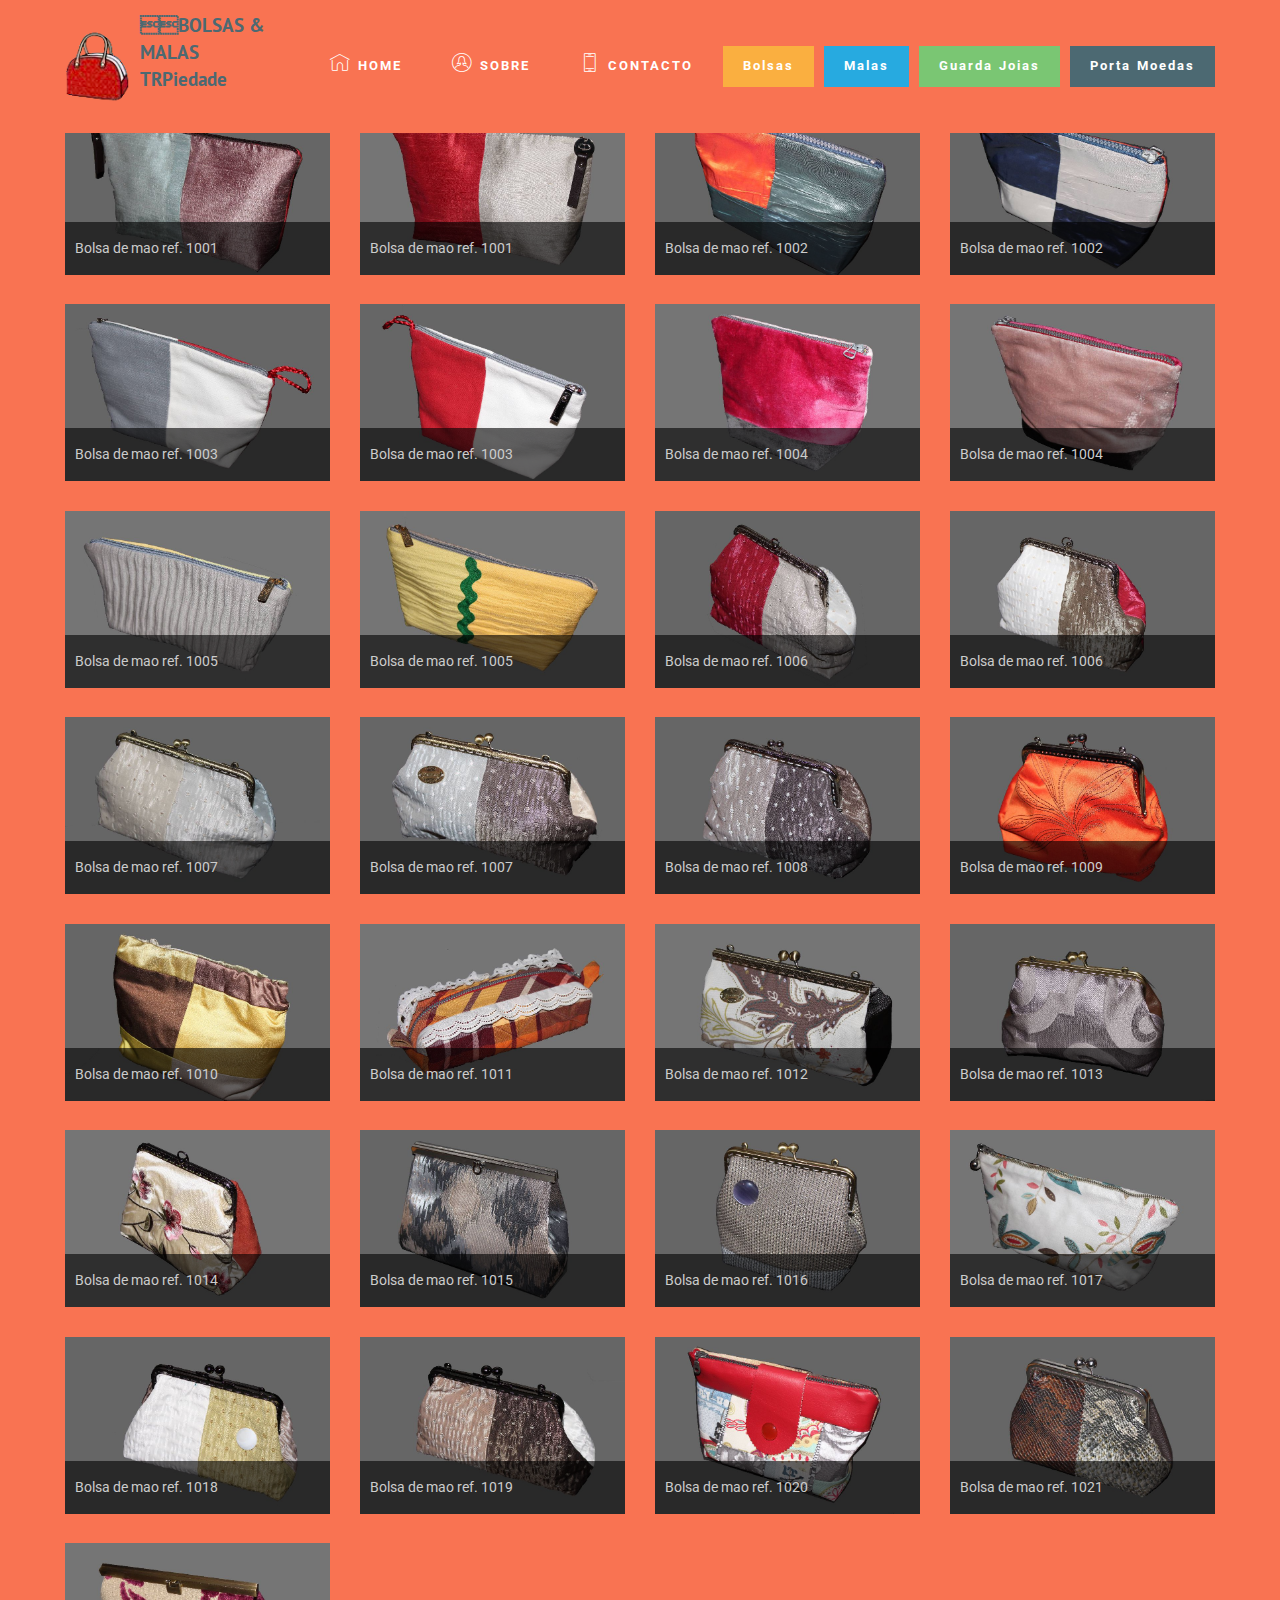
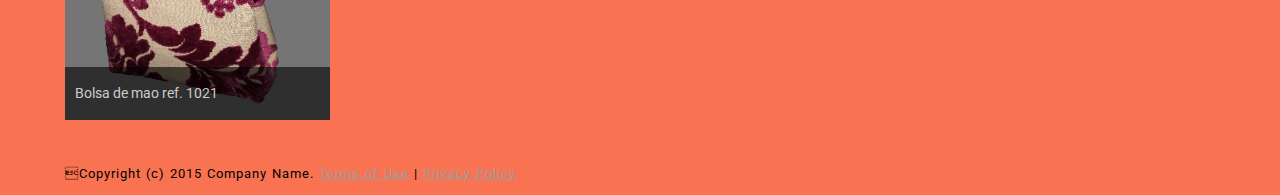
==== page2.html @ e22d6ac2 "create github pages" ====
<!DOCTYPE html>
<html>
<head>
  <!-- Site made with Mobirise Website Builder v3.11.1, https://mobirise.com -->
  <meta charset="UTF-8">
  <meta http-equiv="X-UA-Compatible" content="IE=edge">
  <meta name="generator" content="Mobirise v3.11.1, mobirise.com">
  <meta name="viewport" content="width=device-width, initial-scale=1">
  <link rel="shortcut icon" href="assets/images/logo-mae-73x83-10.png" type="image/x-icon">
  <meta name="description" content="Fabricado em Portugal">
  <title>Bolsas</title>
  <link rel="stylesheet" href="https://fonts.googleapis.com/css?family=Roboto:700,400&amp;subset=cyrillic,latin,greek,vietnamese">
  <link rel="stylesheet" href="assets/web/assets/mobirise-icons/mobirise-icons.css">
  <link rel="stylesheet" href="assets/bootstrap/css/bootstrap.min.css">
  <link rel="stylesheet" href="assets/mobirise/css/style.css">
  <link rel="stylesheet" href="assets/mobirise-gallery/style.css">
  <link rel="stylesheet" href="assets/mobirise-slider/style.css">
  <link rel="stylesheet" href="assets/mobirise/css/mbr-additional.css" type="text/css">
  
  
  
</head>
<body>
<section class="mbr-navbar mbr-navbar--freeze mbr-navbar--absolute mbr-navbar--sticky mbr-navbar--auto-collapse" id="ext_menu-13">
    <div class="mbr-navbar__section mbr-section">
        <div class="mbr-section__container container">
            <div class="mbr-navbar__container">
                <div class="mbr-navbar__column mbr-navbar__column--s mbr-navbar__brand">
                    <span class="mbr-navbar__brand-link mbr-brand mbr-brand--inline">
                        <span class="mbr-brand__logo"><a href="index.html"><img src="assets/images/logo-mae-73x83-10.png" class="mbr-navbar__brand-img mbr-brand__img" alt="BOLSAS &amp; MALAS TRP"></a></span>
                        <span class="mbr-brand__name"><a class="mbr-brand__name text-primary" href="index.html">BOLSAS &amp; MALAS &nbsp; &nbsp; &nbsp; TRPiedade</a><a class="mbr-brand__name text-white" href="index.html" style="background-color: rgb(44, 44, 44); line-height: 1.42857143; display: inline !important;"></a><br></span>
                    </span>
                </div>
                <div class="mbr-navbar__hamburger mbr-hamburger"><span class="mbr-hamburger__line"></span></div>
                <div class="mbr-navbar__column mbr-navbar__menu">
                    <nav class="mbr-navbar__menu-box mbr-navbar__menu-box--inline-right">
                        <div class="mbr-navbar__column">
                            <ul class="mbr-navbar__items mbr-navbar__items--right float-left mbr-buttons mbr-buttons--freeze mbr-buttons--right btn-decorator mbr-buttons--active"> <li class="mbr-navbar__item"><a class="mbr-buttons__link btn text-white" href="index.html"><span class="mbri-home mbr-iconfont mbr-iconfont-btn"></span>HOME</a></li><li class="mbr-navbar__item"><a class="mbr-buttons__link btn text-white" href="page5.html"><span class="mbri-user2 mbr-iconfont mbr-iconfont-btn"></span>SOBRE</a></li><li class="mbr-navbar__item"><a class="mbr-buttons__link btn text-white" href="page4.html"><span class="mbri-mobile2 mbr-iconfont mbr-iconfont-btn"></span>CONTACTO</a></li></ul>                            
                            <ul class="mbr-navbar__items mbr-navbar__items--right mbr-buttons mbr-buttons--freeze mbr-buttons--right btn-inverse mbr-buttons--active"><li class="mbr-navbar__item"><a class="mbr-buttons__btn btn btn-warning" href="page2.html">Bolsas</a></li> <li class="mbr-navbar__item"><a class="mbr-buttons__btn btn btn-info" href="page3.html">Malas</a></li> <li class="mbr-navbar__item"><a class="mbr-buttons__btn btn btn-success" href="page7.html">Guarda Joias</a></li> <li class="mbr-navbar__item"><a class="mbr-buttons__btn btn btn-primary" href="page6.html">Porta Moedas</a></li>  </ul>
                        </div>
                    </nav>
                </div>
            </div>
        </div>
    </div>
</section>

<section class="engine"><a rel="external" href="https://mobirise.com">Mobirise</a></section><section class="mbr-gallery mbr-section mbr-section--no-padding mbr-after-navbar" id="gallery1-1i" style="background-color: rgb(249, 115, 82);">
    <!-- Gallery -->
    <div class=" container mbr-gallery-layout-default" style="padding-top: 0px; padding-bottom: 31px;">
        <div>
            <div class="row mbr-gallery-row">

                <div class="col-lg-3 col-md-4 col-sm-6 col-xs-12 mbr-gallery-item">

                     <figcaption class="mbr-figure__caption mbr-figure__caption--std-grid">
                        <div class="mbr-caption-background"></div>
                        <small class="mbr-figure__caption-small">Bolsa de mao ref. 1001</small>
                    </figcaption>

                    <a href="#lb-gallery1-1i" data-slide-to="0" data-toggle="modal">
                        <img alt="" src="assets/images/ref-1001-1-2000x1333-800x533.jpg">
                        <span class="icon glyphicon glyphicon-zoom-in"></span>
                    </a>
                </div><div class="col-lg-3 col-md-4 col-sm-6 col-xs-12 mbr-gallery-item">

                     <figcaption class="mbr-figure__caption mbr-figure__caption--std-grid">
                        <div class="mbr-caption-background"></div>
                        <small class="mbr-figure__caption-small">Bolsa de mao ref. 1001</small>
                    </figcaption>

                    <a href="#lb-gallery1-1i" data-slide-to="1" data-toggle="modal">
                        <img alt="" src="assets/images/ref-2000x1333-800x533.jpg">
                        <span class="icon glyphicon glyphicon-zoom-in"></span>
                    </a>
                </div><div class="col-lg-3 col-md-4 col-sm-6 col-xs-12 mbr-gallery-item">

                     <figcaption class="mbr-figure__caption mbr-figure__caption--std-grid">
                        <div class="mbr-caption-background"></div>
                        <small class="mbr-figure__caption-small">Bolsa de mao ref. 1002<br></small>
                    </figcaption>

                    <a href="#lb-gallery1-1i" data-slide-to="2" data-toggle="modal">
                        <img alt="" src="assets/images/ref-1002-2000x1333-800x533.jpg">
                        <span class="icon glyphicon glyphicon-zoom-in"></span>
                    </a>
                </div><div class="col-lg-3 col-md-4 col-sm-6 col-xs-12 mbr-gallery-item">

                     <figcaption class="mbr-figure__caption mbr-figure__caption--std-grid">
                        <div class="mbr-caption-background"></div>
                        <small class="mbr-figure__caption-small">Bolsa de mao ref. 1002</small>
                    </figcaption>

                    <a href="#lb-gallery1-1i" data-slide-to="3" data-toggle="modal">
                        <img alt="" src="assets/images/ref-11-2000x1333-800x533.jpg">
                        <span class="icon glyphicon glyphicon-zoom-in"></span>
                    </a>
                </div><div class="col-lg-3 col-md-4 col-sm-6 col-xs-12 mbr-gallery-item">

                     <figcaption class="mbr-figure__caption mbr-figure__caption--std-grid">
                        <div class="mbr-caption-background"></div>
                        <small class="mbr-figure__caption-small">Bolsa de mao ref. 1003</small>
                    </figcaption>

                    <a href="#lb-gallery1-1i" data-slide-to="4" data-toggle="modal">
                        <img alt="" src="assets/images/ref-1003-2000x1333-800x533.jpg">
                        <span class="icon glyphicon glyphicon-zoom-in"></span>
                    </a>
                </div><div class="col-lg-3 col-md-4 col-sm-6 col-xs-12 mbr-gallery-item">

                     <figcaption class="mbr-figure__caption mbr-figure__caption--std-grid">
                        <div class="mbr-caption-background"></div>
                        <small class="mbr-figure__caption-small">Bolsa de mao ref. 1003</small>
                    </figcaption>

                    <a href="#lb-gallery1-1i" data-slide-to="5" data-toggle="modal">
                        <img alt="" src="assets/images/ref-12-2000x1333-800x533.jpg">
                        <span class="icon glyphicon glyphicon-zoom-in"></span>
                    </a>
                </div><div class="col-lg-3 col-md-4 col-sm-6 col-xs-12 mbr-gallery-item">

                     <figcaption class="mbr-figure__caption mbr-figure__caption--std-grid">
                        <div class="mbr-caption-background"></div>
                        <small class="mbr-figure__caption-small">Bolsa de mao ref. 1004</small>
                    </figcaption>

                    <a href="#lb-gallery1-1i" data-slide-to="6" data-toggle="modal">
                        <img alt="" src="assets/images/ref-1004-1-2000x1333-800x533.jpg">
                        <span class="icon glyphicon glyphicon-zoom-in"></span>
                    </a>
                </div><div class="col-lg-3 col-md-4 col-sm-6 col-xs-12 mbr-gallery-item">

                     <figcaption class="mbr-figure__caption mbr-figure__caption--std-grid">
                        <div class="mbr-caption-background"></div>
                        <small class="mbr-figure__caption-small">Bolsa de mao ref. 1004</small>
                    </figcaption>

                    <a href="#lb-gallery1-1i" data-slide-to="7" data-toggle="modal">
                        <img alt="" src="assets/images/ref-13-2000x1333-800x533.jpg">
                        <span class="icon glyphicon glyphicon-zoom-in"></span>
                    </a>
                </div><div class="col-lg-3 col-md-4 col-sm-6 col-xs-12 mbr-gallery-item">

                     <figcaption class="mbr-figure__caption mbr-figure__caption--std-grid">
                        <div class="mbr-caption-background"></div>
                        <small class="mbr-figure__caption-small">Bolsa de mao ref. 1005</small>
                    </figcaption>

                    <a href="#lb-gallery1-1i" data-slide-to="8" data-toggle="modal">
                        <img alt="" src="assets/images/ref-1005-2000x1333-800x533.jpg">
                        <span class="icon glyphicon glyphicon-zoom-in"></span>
                    </a>
                </div><div class="col-lg-3 col-md-4 col-sm-6 col-xs-12 mbr-gallery-item">

                     <figcaption class="mbr-figure__caption mbr-figure__caption--std-grid">
                        <div class="mbr-caption-background"></div>
                        <small class="mbr-figure__caption-small">Bolsa de mao ref. 1005</small>
                    </figcaption>

                    <a href="#lb-gallery1-1i" data-slide-to="9" data-toggle="modal">
                        <img alt="" src="assets/images/ref-14-2000x1333-800x533.jpg">
                        <span class="icon glyphicon glyphicon-zoom-in"></span>
                    </a>
                </div><div class="col-lg-3 col-md-4 col-sm-6 col-xs-12 mbr-gallery-item">

                     <figcaption class="mbr-figure__caption mbr-figure__caption--std-grid">
                        <div class="mbr-caption-background"></div>
                        <small class="mbr-figure__caption-small">Bolsa de mao ref. 1006</small>
                    </figcaption>

                    <a href="#lb-gallery1-1i" data-slide-to="10" data-toggle="modal">
                        <img alt="" src="assets/images/ref-1006-2000x1333-800x533.jpg">
                        <span class="icon glyphicon glyphicon-zoom-in"></span>
                    </a>
                </div><div class="col-lg-3 col-md-4 col-sm-6 col-xs-12 mbr-gallery-item">

                     <figcaption class="mbr-figure__caption mbr-figure__caption--std-grid">
                        <div class="mbr-caption-background"></div>
                        <small class="mbr-figure__caption-small">Bolsa de mao ref. 1006</small>
                    </figcaption>

                    <a href="#lb-gallery1-1i" data-slide-to="11" data-toggle="modal">
                        <img alt="" src="assets/images/ref-15-2000x1333-800x533.jpg">
                        <span class="icon glyphicon glyphicon-zoom-in"></span>
                    </a>
                </div><div class="col-lg-3 col-md-4 col-sm-6 col-xs-12 mbr-gallery-item">

                     <figcaption class="mbr-figure__caption mbr-figure__caption--std-grid">
                        <div class="mbr-caption-background"></div>
                        <small class="mbr-figure__caption-small">Bolsa de mao ref. 1007</small>
                    </figcaption>

                    <a href="#lb-gallery1-1i" data-slide-to="12" data-toggle="modal">
                        <img alt="" src="assets/images/ref-1007-2000x1333-800x533.jpg">
                        <span class="icon glyphicon glyphicon-zoom-in"></span>
                    </a>
                </div><div class="col-lg-3 col-md-4 col-sm-6 col-xs-12 mbr-gallery-item">

                     <figcaption class="mbr-figure__caption mbr-figure__caption--std-grid">
                        <div class="mbr-caption-background"></div>
                        <small class="mbr-figure__caption-small">Bolsa de mao ref. 1007</small>
                    </figcaption>

                    <a href="#lb-gallery1-1i" data-slide-to="13" data-toggle="modal">
                        <img alt="" src="assets/images/ref-16-2000x1333-800x533.jpg">
                        <span class="icon glyphicon glyphicon-zoom-in"></span>
                    </a>
                </div><div class="col-lg-3 col-md-4 col-sm-6 col-xs-12 mbr-gallery-item">

                     <figcaption class="mbr-figure__caption mbr-figure__caption--std-grid">
                        <div class="mbr-caption-background"></div>
                        <small class="mbr-figure__caption-small">Bolsa de mao ref. 1008</small>
                    </figcaption>

                    <a href="#lb-gallery1-1i" data-slide-to="14" data-toggle="modal">
                        <img alt="" src="assets/images/ref-17-2000x1333-800x533.jpg">
                        <span class="icon glyphicon glyphicon-zoom-in"></span>
                    </a>
                </div><div class="col-lg-3 col-md-4 col-sm-6 col-xs-12 mbr-gallery-item">

                     <figcaption class="mbr-figure__caption mbr-figure__caption--std-grid">
                        <div class="mbr-caption-background"></div>
                        <small class="mbr-figure__caption-small">Bolsa de mao ref. 1009</small>
                    </figcaption>

                    <a href="#lb-gallery1-1i" data-slide-to="15" data-toggle="modal">
                        <img alt="" src="assets/images/ref-18-2000x1333-800x533.jpg">
                        <span class="icon glyphicon glyphicon-zoom-in"></span>
                    </a>
                </div><div class="col-lg-3 col-md-4 col-sm-6 col-xs-12 mbr-gallery-item">

                     <figcaption class="mbr-figure__caption mbr-figure__caption--std-grid">
                        <div class="mbr-caption-background"></div>
                        <small class="mbr-figure__caption-small">Bolsa de mao ref. 1010</small>
                    </figcaption>

                    <a href="#lb-gallery1-1i" data-slide-to="16" data-toggle="modal">
                        <img alt="" src="assets/images/ref-19-2000x1333-800x533.jpg">
                        <span class="icon glyphicon glyphicon-zoom-in"></span>
                    </a>
                </div><div class="col-lg-3 col-md-4 col-sm-6 col-xs-12 mbr-gallery-item">

                     <figcaption class="mbr-figure__caption mbr-figure__caption--std-grid">
                        <div class="mbr-caption-background"></div>
                        <small class="mbr-figure__caption-small">Bolsa de mao ref. 1011<br></small>
                    </figcaption>

                    <a href="#lb-gallery1-1i" data-slide-to="17" data-toggle="modal">
                        <img alt="" src="assets/images/ref-20-2000x1333-800x533.jpg">
                        <span class="icon glyphicon glyphicon-zoom-in"></span>
                    </a>
                </div><div class="col-lg-3 col-md-4 col-sm-6 col-xs-12 mbr-gallery-item">

                     <figcaption class="mbr-figure__caption mbr-figure__caption--std-grid">
                        <div class="mbr-caption-background"></div>
                        <small class="mbr-figure__caption-small">Bolsa de mao ref. 1012</small>
                    </figcaption>

                    <a href="#lb-gallery1-1i" data-slide-to="18" data-toggle="modal">
                        <img alt="" src="assets/images/ref-21-2000x1333-800x533.jpg">
                        <span class="icon glyphicon glyphicon-zoom-in"></span>
                    </a>
                </div><div class="col-lg-3 col-md-4 col-sm-6 col-xs-12 mbr-gallery-item">

                     <figcaption class="mbr-figure__caption mbr-figure__caption--std-grid">
                        <div class="mbr-caption-background"></div>
                        <small class="mbr-figure__caption-small">Bolsa de mao ref. 1013</small>
                    </figcaption>

                    <a href="#lb-gallery1-1i" data-slide-to="19" data-toggle="modal">
                        <img alt="" src="assets/images/ref-22-2000x1333-800x533.jpg">
                        <span class="icon glyphicon glyphicon-zoom-in"></span>
                    </a>
                </div><div class="col-lg-3 col-md-4 col-sm-6 col-xs-12 mbr-gallery-item">

                     <figcaption class="mbr-figure__caption mbr-figure__caption--std-grid">
                        <div class="mbr-caption-background"></div>
                        <small class="mbr-figure__caption-small">Bolsa de mao ref. 1014</small>
                    </figcaption>

                    <a href="#lb-gallery1-1i" data-slide-to="20" data-toggle="modal">
                        <img alt="" src="assets/images/ref-23-2000x1333-800x533.jpg">
                        <span class="icon glyphicon glyphicon-zoom-in"></span>
                    </a>
                </div><div class="col-lg-3 col-md-4 col-sm-6 col-xs-12 mbr-gallery-item">

                     <figcaption class="mbr-figure__caption mbr-figure__caption--std-grid">
                        <div class="mbr-caption-background"></div>
                        <small class="mbr-figure__caption-small">Bolsa de mao ref. 1015</small>
                    </figcaption>

                    <a href="#lb-gallery1-1i" data-slide-to="21" data-toggle="modal">
                        <img alt="" src="assets/images/ref-24-2000x1333-800x533.jpg">
                        <span class="icon glyphicon glyphicon-zoom-in"></span>
                    </a>
                </div><div class="col-lg-3 col-md-4 col-sm-6 col-xs-12 mbr-gallery-item">

                     <figcaption class="mbr-figure__caption mbr-figure__caption--std-grid">
                        <div class="mbr-caption-background"></div>
                        <small class="mbr-figure__caption-small">Bolsa de mao ref. 1016</small>
                    </figcaption>

                    <a href="#lb-gallery1-1i" data-slide-to="22" data-toggle="modal">
                        <img alt="" src="assets/images/ref-25-2000x1333-800x533.jpg">
                        <span class="icon glyphicon glyphicon-zoom-in"></span>
                    </a>
                </div><div class="col-lg-3 col-md-4 col-sm-6 col-xs-12 mbr-gallery-item">

                     <figcaption class="mbr-figure__caption mbr-figure__caption--std-grid">
                        <div class="mbr-caption-background"></div>
                        <small class="mbr-figure__caption-small">Bolsa de mao ref. 1017</small>
                    </figcaption>

                    <a href="#lb-gallery1-1i" data-slide-to="23" data-toggle="modal">
                        <img alt="" src="assets/images/ref-26-2000x1333-800x533.jpg">
                        <span class="icon glyphicon glyphicon-zoom-in"></span>
                    </a>
                </div><div class="col-lg-3 col-md-4 col-sm-6 col-xs-12 mbr-gallery-item">

                     <figcaption class="mbr-figure__caption mbr-figure__caption--std-grid">
                        <div class="mbr-caption-background"></div>
                        <small class="mbr-figure__caption-small">Bolsa de mao ref. 1018</small>
                    </figcaption>

                    <a href="#lb-gallery1-1i" data-slide-to="24" data-toggle="modal">
                        <img alt="" src="assets/images/ref-27-2000x1333-800x533.jpg">
                        <span class="icon glyphicon glyphicon-zoom-in"></span>
                    </a>
                </div><div class="col-lg-3 col-md-4 col-sm-6 col-xs-12 mbr-gallery-item">

                     <figcaption class="mbr-figure__caption mbr-figure__caption--std-grid">
                        <div class="mbr-caption-background"></div>
                        <small class="mbr-figure__caption-small">Bolsa de mao ref. 1019</small>
                    </figcaption>

                    <a href="#lb-gallery1-1i" data-slide-to="25" data-toggle="modal">
                        <img alt="" src="assets/images/ref-28-2000x1333-800x533.jpg">
                        <span class="icon glyphicon glyphicon-zoom-in"></span>
                    </a>
                </div><div class="col-lg-3 col-md-4 col-sm-6 col-xs-12 mbr-gallery-item">

                     <figcaption class="mbr-figure__caption mbr-figure__caption--std-grid">
                        <div class="mbr-caption-background"></div>
                        <small class="mbr-figure__caption-small">Bolsa de mao ref. 1020</small>
                    </figcaption>

                    <a href="#lb-gallery1-1i" data-slide-to="26" data-toggle="modal">
                        <img alt="" src="assets/images/ref-29-2000x1333-800x533.jpg">
                        <span class="icon glyphicon glyphicon-zoom-in"></span>
                    </a>
                </div><div class="col-lg-3 col-md-4 col-sm-6 col-xs-12 mbr-gallery-item">

                     <figcaption class="mbr-figure__caption mbr-figure__caption--std-grid">
                        <div class="mbr-caption-background"></div>
                        <small class="mbr-figure__caption-small">Bolsa de mao ref. 1021</small>
                    </figcaption>

                    <a href="#lb-gallery1-1i" data-slide-to="27" data-toggle="modal">
                        <img alt="" src="assets/images/ref-30-2000x1333-800x533.jpg">
                        <span class="icon glyphicon glyphicon-zoom-in"></span>
                    </a>
                </div><div class="col-lg-3 col-md-4 col-sm-6 col-xs-12 mbr-gallery-item">

                     <figcaption class="mbr-figure__caption mbr-figure__caption--std-grid">
                        <div class="mbr-caption-background"></div>
                        <small class="mbr-figure__caption-small">Bolsa de mao ref. 1021</small>
                    </figcaption>

                    <a href="#lb-gallery1-1i" data-slide-to="28" data-toggle="modal">
                        <img alt="" src="assets/images/ref-31-2000x1333-800x533.jpg">
                        <span class="icon glyphicon glyphicon-zoom-in"></span>
                    </a>
                </div>
            </div>
        </div>
        <div class="clearfix"></div>
    </div>

    <!-- Lightbox -->
    <div data-app-prevent-settings="" class="mbr-slider modal fade carousel slide" tabindex="-1" data-keyboard="true" data-interval="false" id="lb-gallery1-1i">
        <div class="modal-dialog">
            <div class="modal-content">
                <div class="modal-body">
                    
                    <div class="carousel-inner">
                        <div class="item">
                            <img alt="" src="assets/images/ref-1001-1-2000x1333.jpg">
                        </div><div class="item">
                            <img alt="" src="assets/images/ref-2000x1333.jpg">
                        </div><div class="item">
                            <img alt="" src="assets/images/ref-1002-2000x1333.jpg">
                        </div><div class="item">
                            <img alt="" src="assets/images/ref-11-2000x1333.jpg">
                        </div><div class="item">
                            <img alt="" src="assets/images/ref-1003-2000x1333.jpg">
                        </div><div class="item">
                            <img alt="" src="assets/images/ref-12-2000x1333.jpg">
                        </div><div class="item">
                            <img alt="" src="assets/images/ref-1004-1-2000x1333.jpg">
                        </div><div class="item">
                            <img alt="" src="assets/images/ref-13-2000x1333.jpg">
                        </div><div class="item">
                            <img alt="" src="assets/images/ref-1005-2000x1333.jpg">
                        </div><div class="item">
                            <img alt="" src="assets/images/ref-14-2000x1333.jpg">
                        </div><div class="item">
                            <img alt="" src="assets/images/ref-1006-2000x1333.jpg">
                        </div><div class="item">
                            <img alt="" src="assets/images/ref-15-2000x1333.jpg">
                        </div><div class="item">
                            <img alt="" src="assets/images/ref-1007-2000x1333.jpg">
                        </div><div class="item">
                            <img alt="" src="assets/images/ref-16-2000x1333.jpg">
                        </div><div class="item">
                            <img alt="" src="assets/images/ref-17-2000x1333.jpg">
                        </div><div class="item">
                            <img alt="" src="assets/images/ref-18-2000x1333.jpg">
                        </div><div class="item">
                            <img alt="" src="assets/images/ref-19-2000x1333.jpg">
                        </div><div class="item">
                            <img alt="" src="assets/images/ref-20-2000x1333.jpg">
                        </div><div class="item">
                            <img alt="" src="assets/images/ref-21-2000x1333.jpg">
                        </div><div class="item">
                            <img alt="" src="assets/images/ref-22-2000x1333.jpg">
                        </div><div class="item">
                            <img alt="" src="assets/images/ref-23-2000x1333.jpg">
                        </div><div class="item">
                            <img alt="" src="assets/images/ref-24-2000x1333.jpg">
                        </div><div class="item">
                            <img alt="" src="assets/images/ref-25-2000x1333.jpg">
                        </div><div class="item">
                            <img alt="" src="assets/images/ref-26-2000x1333.jpg">
                        </div><div class="item">
                            <img alt="" src="assets/images/ref-27-2000x1333.jpg">
                        </div><div class="item">
                            <img alt="" src="assets/images/ref-28-2000x1333.jpg">
                        </div><div class="item">
                            <img alt="" src="assets/images/ref-29-2000x1333.jpg">
                        </div><div class="item">
                            <img alt="" src="assets/images/ref-30-2000x1333.jpg">
                        </div><div class="item active">
                            <img alt="" src="assets/images/ref-31-2000x1333.jpg">
                        </div>
                    </div>
                    <a class="left carousel-control" role="button" data-slide="prev" href="#lb-gallery1-1i">
                        <span class="glyphicon glyphicon-menu-left" aria-hidden="true"></span>
                        <span class="sr-only">Previous</span>
                    </a>
                    <a class="right carousel-control" role="button" data-slide="next" href="#lb-gallery1-1i">
                        <span class="glyphicon glyphicon-menu-right" aria-hidden="true"></span>
                        <span class="sr-only">Next</span>
                    </a>

                    <a class="close" href="#" role="button" data-dismiss="modal">
                        <span class="glyphicon glyphicon-remove" aria-hidden="true"></span>
                        <span class="sr-only">Close</span>
                    </a>
                </div>
            </div>
        </div>
    </div>
</section>

<footer class="mbr-section mbr-section--relative mbr-section--fixed-size" id="footer1-1k" style="background-color: rgb(249, 115, 82);">
    
    <div class="mbr-section__container container">
        <div class="mbr-footer mbr-footer--wysiwyg row" style="padding-top: 12.3px; padding-bottom: 12.3px;">
            <div class="col-sm-12">
                <p class="mbr-footer__copyright">Copyright (c) 2015 Company Name. <a class="mbr-footer__link text-gray" href="https://mobirise.com/">Terms of Use</a>  | <a class="mbr-footer__link text-gray" href="https://mobirise.com/">Privacy Policy</a></p>
            </div>
        </div>
    </div>
</footer>


  <script src="assets/web/assets/jquery/jquery.min.js"></script>
  <script src="assets/bootstrap/js/bootstrap.min.js"></script>
  <script src="assets/smooth-scroll/SmoothScroll.js"></script>
  <script src="assets/masonry/masonry.pkgd.min.js"></script>
  <script src="assets/imagesloaded/imagesloaded.pkgd.min.js"></script>
  <script src="assets/bootstrap-carousel-swipe/bootstrap-carousel-swipe.js"></script>
  <script src="assets/mobirise/js/script.js"></script>
  <script src="assets/mobirise-gallery/script.js"></script>
  
  
</body>
</html>
---- assets/web/assets/mobirise-icons/mobirise-icons.css ----
@font-face {
  font-family: 'MobiriseIcons';
  src:  url('mobirise-icons.eot?spat4u');
  src:  url('mobirise-icons.eot?spat4u#iefix') format('embedded-opentype'),
    url('mobirise-icons.ttf?spat4u') format('truetype'),
    url('mobirise-icons.woff?spat4u') format('woff'),
    url('mobirise-icons.svg?spat4u#MobiriseIcons') format('svg');
  font-weight: normal;
  font-style: normal;
}

[class^="mbri-"], [class*=" mbri-"] {
  /* use !important to prevent issues with browser extensions that change fonts */
  font-family: MobiriseIcons !important;
  speak: none;
  font-style: normal;
  font-weight: normal;
  font-variant: normal;
  text-transform: none;
  line-height: 1;

  /* Better Font Rendering =========== */
  -webkit-font-smoothing: antialiased;
  -moz-osx-font-smoothing: grayscale;
}

.mbri-alert:before {
  content: "\e900";
}
.mbri-android:before {
  content: "\e901";
}
.mbri-apple:before {
  content: "\e902";
}
.mbri-arrow-next:before {
  content: "\e903";
}
.mbri-arrow-prev:before {
  content: "\e904";
}
.mbri-bookmark:before {
  content: "\e905";
}
.mbri-bootstrap:before {
  content: "\e906";
}
.mbri-briefcase:before {
  content: "\e907";
}
.mbri-browse:before {
  content: "\e908";
}
.mbri-calendar:before {
  content: "\e909";
}
.mbri-camera:before {
  content: "\e90a";
}
.mbri-cart-add:before {
  content: "\e90b";
}
.mbri-cart-full:before {
  content: "\e90c";
}
.mbri-cash:before {
  content: "\e90d";
}
.mbri-change-style:before {
  content: "\e90e";
}
.mbri-chat:before {
  content: "\e90f";
}
.mbri-clock:before {
  content: "\e910";
}
.mbri-close:before {
  content: "\e911";
}
.mbri-cloud:before {
  content: "\e912";
}
.mbri-code:before {
  content: "\e913";
}
.mbri-contact-form:before {
  content: "\e914";
}
.mbri-credit-card:before {
  content: "\e915";
}
.mbri-cursor-click:before {
  content: "\e916";
}
.mbri-cust-feedback:before {
  content: "\e917";
}
.mbri-database:before {
  content: "\e918";
}
.mbri-delivery:before {
  content: "\e919";
}
.mbri-desctop:before {
  content: "\e91a";
}
.mbri-devices:before {
  content: "\e91b";
}
.mbri-down:before {
  content: "\e91c";
}
.mbri-download:before {
  content: "\e91d";
}
.mbri-drag-n-drop:before {
  content: "\e91e";
}
.mbri-edit:before {
  content: "\e91f";
}
.mbri-edit2:before {
  content: "\e920";
}
.mbri-error:before {
  content: "\e921";
}
.mbri-extension:before {
  content: "\e922";
}
.mbri-features:before {
  content: "\e923";
}
.mbri-file:before {
  content: "\e924";
}
.mbri-flag:before {
  content: "\e925";
}
.mbri-folder:before {
  content: "\e926";
}
.mbri-gift:before {
  content: "\e927";
}
.mbri-globe-2:before {
  content: "\e928";
}
.mbri-globe:before {
  content: "\e929";
}
.mbri-growing-chart:before {
  content: "\e92a";
}
.mbri-hearth:before {
  content: "\e92b";
}
.mbri-help:before {
  content: "\e92c";
}
.mbri-home:before {
  content: "\e92d";
}
.mbri-hot-cup:before {
  content: "\e92e";
}
.mbri-idea:before {
  content: "\e92f";
}
.mbri-image-gallery:before {
  content: "\e930";
}
.mbri-image-slider:before {
  content: "\e931";
}
.mbri-info:before {
  content: "\e932";
}
.mbri-key:before {
  content: "\e933";
}
.mbri-laptop:before {
  content: "\e934";
}
.mbri-layers:before {
  content: "\e935";
}
.mbri-left:before {
  content: "\e936";
}
.mbri-letter:before {
  content: "\e937";
}
.mbri-like:before {
  content: "\e938";
}
.mbri-link:before {
  content: "\e939";
}
.mbri-lock:before {
  content: "\e93a";
}
.mbri-login:before {
  content: "\e93b";
}
.mbri-logout:before {
  content: "\e93c";
}
.mbri-magic-stick:before {
  content: "\e93d";
}
.mbri-map-pin:before {
  content: "\e93e";
}
.mbri-menu:before {
  content: "\e93f";
}
.mbri-mobile:before {
  content: "\e940";
}
.mbri-mobile2:before {
  content: "\e941";
}
.mbri-mobirise:before {
  content: "\e942";
}
.mbri-music:before {
  content: "\e943";
}
.mbri-new-file:before {
  content: "\e944";
}
.mbri-opened-folder:before {
  content: "\e945";
}
.mbri-pages:before {
  content: "\e946";
}
.mbri-paper-plane:before {
  content: "\e947";
}
.mbri-paperclip:before {
  content: "\e948";
}
.mbri-photo:before {
  content: "\e949";
}
.mbri-photos:before {
  content: "\e94a";
}
.mbri-pin:before {
  content: "\e94b";
}
.mbri-play:before {
  content: "\e94c";
}
.mbri-plus:before {
  content: "\e94d";
}
.mbri-preview:before {
  content: "\e94e";
}
.mbri-print:before {
  content: "\e94f";
}
.mbri-protect:before {
  content: "\e950";
}
.mbri-question:before {
  content: "\e951";
}
.mbri-quote:before {
  content: "\e952";
}
.mbri-refresh:before {
  content: "\e953";
}
.mbri-responsive:before {
  content: "\e954";
}
.mbri-right:before {
  content: "\e955";
}
.mbri-rocket:before {
  content: "\e956";
}
.mbri-sad-face:before {
  content: "\e957";
}
.mbri-sale:before {
  content: "\e958";
}
.mbri-save:before {
  content: "\e959";
}
.mbri-search:before {
  content: "\e95a";
}
.mbri-setting:before {
  content: "\e95b";
}
.mbri-setting2:before {
  content: "\e95c";
}
.mbri-setting3:before {
  content: "\e95d";
}
.mbri-share:before {
  content: "\e95e";
}
.mbri-shoping-bag:before {
  content: "\e95f";
}
.mbri-shoping-basket:before {
  content: "\e960";
}
.mbri-shoping-cart:before {
  content: "\e961";
}
.mbri-sites:before {
  content: "\e962";
}
.mbri-smile-face:before {
  content: "\e963";
}
.mbri-speed:before {
  content: "\e964";
}
.mbri-star:before {
  content: "\e965";
}
.mbri-success:before {
  content: "\e966";
}
.mbri-sun:before {
  content: "\e967";
}
.mbri-tablet:before {
  content: "\e968";
}
.mbri-target:before {
  content: "\e969";
}
.mbri-timer:before {
  content: "\e96a";
}
.mbri-to-ftp:before {
  content: "\e96b";
}
.mbri-to-local-drive:before {
  content: "\e96c";
}
.mbri-touch-swipe:before {
  content: "\e96d";
}
.mbri-touch:before {
  content: "\e96e";
}
.mbri-trash:before {
  content: "\e96f";
}
.mbri-unlock:before {
  content: "\e970";
}
.mbri-up:before {
  content: "\e971";
}
.mbri-upload:before {
  content: "\e972";
}
.mbri-user:before {
  content: "\e973";
}
.mbri-user2:before {
  content: "\e974";
}
.mbri-users:before {
  content: "\e975";
}
.mbri-video-play:before {
  content: "\e976";
}
.mbri-video:before {
  content: "\e977";
}
.mbri-watch:before {
  content: "\e978";
}
.mbri-website-theme:before {
  content: "\e979";
}
.mbri-wifi:before {
  content: "\e97a";
}
.mbri-windows:before {
  content: "\e97b";
}
---- assets/mobirise/css/style.css ----
.is-builder .animated {
  -webkit-animation-name: none !important;
  animation-name: none !important;
}
html {
  position: relative;
  min-height: 100%;
}
.mbr-embedded-video {
  position: relative;
}
.mbr-background-video,
.mbr-background-video-preview {
  bottom: 0;
  left: 0;
  overflow: hidden;
  position: absolute;
  right: 0;
  top: 0;
}
.mbr-parallax-background,
.mbr-background {
  background-attachment: fixed !important;
  background-position: 50% 0;
  background-repeat: no-repeat;
  background-size: cover !important;
}
.mbr-hidden-scrollbar .mbr-parallax-background {
  background-size: auto 130%;
}
.mobile .mbr-parallax-background {
  background-attachment: scroll !important;
}
.mbr-background {
  background-attachment: scroll !important;
}
.mbr-navbar {
  position: relative;
  width: 100%;
}
.mbr-navbar:before {
  content: "";
  display: block;
}
.mbr-navbar__brand-link:after,
.mbr-navbar__brand-img {
  max-height: 74px;
  height: 100%;
}
.mbr-navbar:before,
.mbr-navbar__container {
  height: 98px;
}
.mbr-navbar--ss .mbr-navbar__brand-link:after,
.mbr-navbar--ss .mbr-navbar__brand-img {
  height: 74px;
}
.mbr-navbar--ss:before,
.mbr-navbar--ss .mbr-navbar__container {
  height: 98px;
}
.mbr-navbar--xs .mbr-navbar__brand-link:after,
.mbr-navbar--xs .mbr-navbar__brand-img {
  height: 32px;
}
.mbr-navbar--xs:before,
.mbr-navbar--xs .mbr-navbar__container {
  height: 56px;
}
.mbr-navbar--s .mbr-navbar__brand-link:after,
.mbr-navbar--s .mbr-navbar__brand-img {
  height: 48px;
}
.mbr-navbar--s:before,
.mbr-navbar--s .mbr-navbar__container {
  height: 72px;
}
.mbr-navbar--m .mbr-navbar__brand-link:after,
.mbr-navbar--m .mbr-navbar__brand-img {
  height: 64px;
}
.mbr-navbar--m:before,
.mbr-navbar--m .mbr-navbar__container {
  height: 88px;
}
.mbr-navbar--l .mbr-navbar__brand-link:after,
.mbr-navbar--l .mbr-navbar__brand-img {
  height: 96px;
}
.mbr-navbar--l:before,
.mbr-navbar--l .mbr-navbar__container {
  height: 120px;
}
.mbr-navbar--xl .mbr-navbar__brand-link:after,
.mbr-navbar--xl .mbr-navbar__brand-img {
  height: 128px;
}
.mbr-navbar--xl:before,
.mbr-navbar--xl .mbr-navbar__container {
  height: 152px;
}
.mbr-navbar--short .mbr-navbar__brand-link:after,
.mbr-navbar--short .mbr-navbar__brand-img {
  height: 40px;
}
.mbr-navbar--short .mbr-brand__logo .mbr-iconfont{
  font-size: 40px;
}
.mbr-navbar--short:before,
.mbr-navbar--short .mbr-navbar__container {
  height: 64px;
}
.mbr-navbar--short .mbr-navbar__container {
  padding: 12px 0;
}
@media (max-width: 767px) {
  .mbr-navbar--short .mbr-navbar__brand-link:after,
  .mbr-navbar--short .mbr-navbar__brand-img {
    height: 31px;
  }
  .mbr-navbar--short:before,
  .mbr-navbar--short .mbr-navbar__container {
    height: 45px;
  }
  .mbr-navbar--short .mbr-navbar__container {
    padding: 7px 0;
  }
}
.mbr-navbar__brand-img {
  position: relative;
}
.mbr-navbar__brand-img,
.mbr-navbar__container,
.mbr-navbar__section {
  -webkit-transition: all 300ms ease-in-out 0s;
  -o-transition: all 300ms ease-in-out 0s;
  transition: all 300ms ease-in-out 0s;
}
.mbr-navbar__section {
  background: #2c2c2c;
  height: auto;
  position: absolute;
  top: 0;
  width: 100%;
  z-index: 1000;
}
.mbr-navbar__container {
  display: table;
  padding: 12px 0;
  width: 100%;
}
.mbr-navbar__menu-box {
  display: table;
  width: 100%;
}
.mbr-navbar__menu-box--inline-left,
.mbr-navbar__menu-box--inline-center,
.mbr-navbar__menu-box--inline-right {
  display: block;
  text-align: left;
}
.mbr-navbar__menu-box--inline-center {
  text-align: center;
}
.mbr-navbar__menu-box--inline-right {
  text-align: right;
}
.mbr-navbar__column {
  display: table-cell;
  vertical-align: middle;
}
.mbr-navbar__column--xxs {
  width: 1%;
}
.mbr-navbar__column--xs {
  width: 10%;
}
.mbr-navbar__column--s {
  width: 20%;
}
.mbr-navbar__column--m {
  width: 30%;
}
.mbr-navbar__column--l {
  width: 40%;
}
.mbr-navbar__column--xl {
  width: 50%;
}
.mbr-navbar__menu-box--inline-left .mbr-navbar__column,
.mbr-navbar__menu-box--inline-center .mbr-navbar__column,
.mbr-navbar__menu-box--inline-right .mbr-navbar__column {
  display: inline-block;
}
.mbr-navbar__items {
  float: left;
  padding-left: 0px;
  position: relative;
  left: -20px;
}
.mbr-navbar__items--right {
  float: right;
  left: 0;
}
.float-left {
  float: left;
}
.mbr-navbar__item {
  display: block;
  float: left;
  position: relative;
}
.mbr-navbar__hamburger {
  display: none;
  margin-top: -11px;
  position: absolute;
  right: 0;
  top: 50%;
  z-index: 10000;
}
.mbr-navbar--collapsed .mbr-navbar__container {
  position: relative;
}
.mbr-navbar--collapsed .mbr-navbar__column {
  display: block;
  width: 100%;
}
.mbr-navbar--collapsed .mbr-navbar__items--right {
  padding-top: 13px;
}
.mbr-navbar--collapsed .mbr-navbar__menu {
  background: rgba(0, 0, 0, 0.9);
  display: none;
  height: 100%;
  left: 0;
  position: fixed;
  top: 0;
  width: 100%;
  z-index: 9999;
}
.mbr-navbar--collapsed .mbr-navbar__menu-box {
  display: table-cell;
  vertical-align: middle;
}
.mbr-navbar--collapsed .mbr-navbar__items {
  float: none;
}
.mbr-navbar--collapsed .mbr-navbar__item {
  float: none;
}
.mbr-navbar--collapsed .mbr-navbar__hamburger {
  display: block;
}
.mbr-navbar--collapsed.mbr-navbar--open .mbr-navbar__menu {
  display: table;
}
.mbr-navbar--collapsed.mbr-navbar--open:not(.mbr-navbar--sticky) .mbr-navbar__section {
  background: none;
  position: fixed;
}
.mbr-navbar--collapsed.mbr-navbar--open .mbr-navbar__brand {
  visibility: hidden;
}
.mbr-navbar--collapsed.mbr-navbar--sticky.mbr-navbar--open .mbr-navbar__brand {
  visibility: visible;
}
.mbr-navbar--collapsed.mbr-navbar--open .mbr-navbar__brand-img,
.mbr-navbar--collapsed.mbr-navbar--open .mbr-navbar__container {
  -webkit-transition: none;
  -o-transition: none;
  transition: none;
}
.mbr-navbar--freeze.mbr-navbar--collapsed.mbr-navbar--open .mbr-navbar__hamburger,
.mbr-navbar--freeze.mbr-navbar--collapsed.mbr-navbar--open .mbr-navbar__hamburger:hover {
  color: #fff !important;
}
.mbr-navbar--sticky .mbr-navbar__section {
  position: fixed;
}
.mbr-navbar--absolute {
  position: absolute;
}
/* fix for popup menu conflict */
@media (max-width: 480px) {
  .mbr-navbar--absolute.mbr-navbar[id^=menu-] {
    position: absolute;
  }
}
.mbr-navbar--transparent .mbr-navbar__section {
  background: none;
}
.mbr-navbar--stuck .mbr-navbar__section,
.mbr-navbar--relative .mbr-navbar__section {
  background: #2c2c2c;
}
@media (max-width: 991px) {
  .mbr-navbar--auto-collapse .mbr-navbar__container {
    position: relative;
  }
  .mbr-navbar--auto-collapse .mbr-navbar__column {
    display: block;
    width: 100%;
  }
  .mbr-navbar__column {
    max-height: 100vh;
    overflow-x: hidden;
    overflow-y:auto;
  }
  .mbr-navbar__column::-webkit-scrollbar {
    display:none;
  }
  .mbr-navbar--auto-collapse .mbr-navbar__items--right {
    padding-top: 13px;
  }
  .mbr-navbar--auto-collapse .mbr-navbar__menu {
    background: rgba(0, 0, 0, 0.9);
    display: none;
    height: 100%;
    left: 0;
    position: fixed;
    top: 0;
    width: 100%;
    z-index: 9999;
  }
  .mbr-navbar--auto-collapse .mbr-navbar__menu-box {
    display: table-cell;
    vertical-align: middle;
  }
  .mbr-navbar--auto-collapse .mbr-navbar__items {
    float: none;
  }
  .mbr-navbar--auto-collapse .mbr-navbar__item {
    float: none;
  }
  .mbr-navbar--auto-collapse .mbr-navbar__hamburger {
    display: block;
  }
  .mbr-navbar--auto-collapse.mbr-navbar--open .mbr-navbar__menu {
    display: table;
  }
  .mbr-navbar--auto-collapse.mbr-navbar--open:not(.mbr-navbar--sticky) .mbr-navbar__section {
    background: none;
    position: fixed;
  }
  .mbr-navbar--auto-collapse.mbr-navbar--open .mbr-navbar__brand {
    visibility: hidden;
  }
  .mbr-navbar--auto-collapse.mbr-navbar--sticky.mbr-navbar--open .mbr-navbar__brand {
    visibility: visible;
  }
  .mbr-navbar--auto-collapse.mbr-navbar--open .mbr-navbar__brand-img,
  .mbr-navbar--auto-collapse.mbr-navbar--open .mbr-navbar__container {
    -webkit-transition: none;
    -o-transition: none;
    transition: none;
  }
}
.mbr-after-navbar:before {
  content: "";
  display: block;
  height: 98px;
}
.mbr-hamburger {
  cursor: pointer;
  height: 23px;
  width: 30px;
}
.mbr-hamburger:focus {
  outline: none;
}
.mbr-hamburger__line,
.mbr-hamburger__line:before,
.mbr-hamburger__line:after {
  content: "";
  position: absolute;
  display: block;
  height: 1px;
  cursor: pointer;
}
.mbr-hamburger__line,
.mbr-hamburger__line:before,
.mbr-hamburger__line:after {
  width: 30px;
  border-bottom: 5px solid;
  top: 9px;
}
.mbr-hamburger__line:before {
  top: -9px;
}
.mbr-hamburger__line:after {
  top: 9px;
}
.mbr-hamburger__line,
.mbr-hamburger__line:before,
.mbr-hamburger__line:after {
  -webkit-transition: all 300ms ease-in-out;
  transition: all 300ms ease-in-out;
}
.mbr-hamburger--open .mbr-hamburger__line {
  border-color: transparent;
}
.mbr-hamburger--open .mbr-hamburger__line:before,
.mbr-hamburger--open .mbr-hamburger__line:after {
  top: 0;
}
.mbr-hamburger--open .mbr-hamburger__line:before {
  -ms-transform: rotate(45deg);
  -webkit-transform: rotate(45deg);
  transform: rotate(45deg);
}
.mbr-hamburger--open .mbr-hamburger__line:after {
  top: 10px;
  -ms-transform: translatey(-10px) rotate(-45deg);
  -webkit-transform: translatey(-10px) rotate(-45deg);
  transform: translatey(-10px) rotate(-45deg);
}
@media (max-width: 767px) {
  .mbr-hamburger {
    height: 23px;
    width: 27px;
  }
  .mbr-hamburger__line,
  .mbr-hamburger__line:before,
  .mbr-hamburger__line:after {
    width: 27px;
    border-bottom: 4px solid;
    top: 9px;
  }
  .mbr-hamburger__line:before {
    top: -9px;
  }
  .mbr-hamburger__line:after {
    top: 9px;
  }
}

.navbar-dropdown .hamburger-icon {
  content: "";
  width: 16px;
  -webkit-box-shadow: 0 -6px 0 1px,0 0 0 1px,0 6px 0 1px;
  -moz-box-shadow: 0 -6px 0 1px,0 0 0 1px,0 6px 0 1px;
  box-shadow: 0 -6px 0 1px,0 0 0 1px,0 6px 0 1px;
}

.mbr-brand {
  display: block;
  float: left;
  position: relative;
}
.mbr-brand,
.mbr-brand:hover {
  text-decoration: none;
}
.mbr-brand__name {
  display: block;
  font-weight: bold;
  margin-top: 5px;
  text-align: center;
}
.mbr-brand__name,
.mbr-brand__name:hover {
  text-decoration: none;
}
.mbr-brand--inline {
  display: table;
}
.mbr-brand--inline:after {
  content: "";
  display: table-cell;
  width: 1px;
}
.mbr-brand--inline .mbr-brand__logo,
.mbr-brand--inline .mbr-brand__name {
  display: table-cell;
  vertical-align: middle;
}
.mbr-brand--inline .mbr-brand__logo {
  padding-right: 10px;
}
.mbr-brand--inline .mbr-brand__name {
  margin: 0;
  text-align: left;
}
.mbr-form {
  display: table;
  margin-top: -13px;
  position: relative;
  top: 14px;
  width: 100%;
}
.mbr-form__left,
.mbr-form__right {
  display: table-cell;
  vertical-align: top;
}
.mbr-form__left {
  padding-right: 3px;
}
.mbr-form__right {
  width: 1px;
}
@media (max-width: 530px) {
  .mbr-form {
    display: block;
    margin-top: -27px;
    position: relative;
    top: 26px;
  }
  .mbr-form__left,
  .mbr-form__right {
    display: block;
  }
  .mbr-form__left {
    margin-bottom: 12px;
    padding-right: 0;
  }
  .mbr-form__right {
    width: 100%;
  }
}
.mbr-section {
  padding: 0 20px;
}
.mbr-section--no-padding {
  padding: 0;
}
.mbr-section--relative {
  position: relative;
}
.mbr-section--fixed-size {
  overflow: hidden;
}
.mbr-section--full-height {
  height: 100vh;
}
.mbr-section--full-height.mbr-after-navbar:before {
  display: none;
}
.mbr-section--bg-adapted {
  background-attachment: scroll;
  background-position: 50% 0;
  background-repeat: no-repeat;
  background-size: cover;
}
.mbr-section--gray {
  background-color: #444444;
}
.mbr-section--light-gray {
  background-color: #f0f0f0;
}
.mbr-section--dark-gray {
  background-color: #3c3c3c;
}
.mbr-section__container {
  padding: 0;
  position: relative;
  z-index: 3;
}
.mbr-section__container--center {
  text-align: center;
}
.mbr-section__container--std-padding {
  padding: 93px 0;
}
.mbr-section__container--std-top-padding {
  padding-top: 93px;
}
.mbr-section__container--std-bot-padding {
  padding-bottom: 93px;
}
.mbr-section__container--sm-padding {
  padding: 41px 0;
}
.mbr-section__container--sm-top-padding {
  padding-top: 41px;
}
.mbr-section__container--sm-bot-padding {
  padding-bottom: 41px;
}
.mbr-section__container--isolated {
  padding-bottom: 93px;
  padding-top: 93px;
}
.mbr-section__container--first {
  padding-top: 93px;
  padding-bottom: 41px;
}
.mbr-section__container--middle {
  padding-bottom: 41px;
}
.mbr-section__container--last {
  padding-bottom: 93px;
}
.mbr-section__row {
  margin-left: -24px;
  margin-right: -24px;
}
.mbr-section__col {
  overflow: hidden;
  padding-left: 24px;
  padding-right: 24px;
}
.mbr-section__left {
  padding-right: 40px;
}
.mbr-section__right {
  padding-left: 15px;
}
.mbr-section__header {
  line-height: 1.5em;
  margin: -10px 0 0;
  text-align: center;
}
@media (min-width: 768px) {
  .mbr-section--short-paddings .mbr-section__container--std-padding {
    padding: 59px 0;
  }
  .mbr-section--short-paddings .mbr-section__container--std-top-padding {
    padding-top: 59px;
  }
  .mbr-section--short-paddings .mbr-section__container--std-bot-padding {
    padding-bottom: 59px;
  }
  .mbr-section--short-paddings .mbr-section__container--sm-padding {
    padding: 41px 0;
  }
  .mbr-section--short-paddings .mbr-section__container--sm-top-padding {
    padding-top: 41px;
  }
  .mbr-section--short-paddings .mbr-section__container--sm-bot-padding {
    padding-bottom: 41px;
  }
  .mbr-section--short-paddings .mbr-section__container--isolated {
    padding-bottom: 59px;
    padding-top: 59px;
  }
  .mbr-section--short-paddings .mbr-section__container--first {
    padding-top: 59px;
    padding-bottom: 41px;
  }
  .mbr-section--short-paddings .mbr-section__container--middle {
    padding-bottom: 41px;
  }
  .mbr-section--short-paddings .mbr-section__container--last {
    padding-bottom: 59px;
  }
}
@media (max-width: 767px) {
  .mbr-section__left {
    padding-right: 15px;
  }
  .mbr-section__right {
    padding-left: 15px;
    padding-top: 51px;
  }
}
.mbr-arrow {
  bottom: 71px;
  left: 0;
  line-height: 1px;
  padding: 0 20px;
  position: absolute;
  width: 100%;
  z-index: 3;
}
.mbr-arrow__link {
  display: inline-block;
  font-size: 26px;
}
.mbr-arrow__link,
.mbr-arrow__link:hover,
.mbr-arrow__link:focus {
  color: #fff;
}
.mbr-arrow--floating .mbr-arrow__link {
  -webkit-animation: floating-arrow 1.6s infinite ease-in-out 0s;
  -o-animation: floating-arrow 1.6s infinite ease-in-out 0s;
  animation: floating-arrow 1.6s infinite ease-in-out 0s;
}
@-webkit-keyframes floating-arrow {
  from {
    -webkit-transform: translateY(0);
    transform: translateY(0);
  }
  65% {
    -webkit-transform: translateY(11px);
    transform: translateY(11px);
  }
  to {
    -webkit-transform: translateY(0);
    transform: translateY(0);
  }
}
@-o-keyframes floating-arrow {
  from {
    -webkit-transform: translateY(0);
    transform: translateY(0);
  }
  65% {
    -webkit-transform: translateY(11px);
    transform: translateY(11px);
  }
  to {
    -webkit-transform: translateY(0);
    transform: translateY(0);
  }
}
@keyframes floating-arrow {
  from {
    -webkit-transform: translateY(0);
    transform: translateY(0);
  }
  65% {
    -webkit-transform: translateY(11px);
    transform: translateY(11px);
  }
  to {
    -webkit-transform: translateY(0);
    transform: translateY(0);
  }
}
.mbr-arrow--dark .mbr-arrow__link,
.mbr-arrow--dark .mbr-arrow__link:hover,
.mbr-arrow--dark .mbr-arrow__link:focus {
  color: #252525;
}
@media (max-width: 767px) {
  .mbr-arrow {
    bottom: 41px;
  }
}
@media (max-width: 320px) {
  .mbr-arrow {
    bottom: 21px;
    text-align: center;
  }
}
@media all and (device-width: 320px) and (device-height: 568px) and (orientation: portrait) {
  .mbr-arrow {
    bottom: 31px;
  }
}
.mbr-box {
  display: table;
  width: 100%;
}
.mbr-box--fixed {
  table-layout: fixed;
}
.mbr-box--stretched {
  height: 100%;
}
.mbr-box__magnet {
  display: table-cell;
  float: none;
  height: 100%;
  margin-bottom: 0;
  margin-top: 0;
  text-align: center;
  vertical-align: middle;
}
.mbr-box__magnet--sm-padding {
  padding: 41px 0;
}
.mbr-box__magnet--top-left,
.mbr-box__magnet--top-center,
.mbr-box__magnet--top-right {
  vertical-align: top;
}
.mbr-box__magnet--bottom-left,
.mbr-box__magnet--bottom-center,
.mbr-box__magnet--bottom-right {
  vertical-align: bottom;
}
.mbr-box__magnet--top-left,
.mbr-box__magnet--center-left,
.mbr-box__magnet--bottom-left {
  text-align: left;
}
.mbr-box__magnet--top-right,
.mbr-box__magnet--center-right,
.mbr-box__magnet--bottom-right {
  text-align: right;
}
.mbr-box__container {
  height: 50%;
}
@media (max-width: 767px) {
  .mbr-box__container {
    height: 100%;
  }
  .mbr-box--adapted {
    display: block;
  }
  .mbr-box--adapted > .mbr-box__magnet {
    display: block;
    height: auto;
  }
}
.mbr-overlay {
  background: #222;
  bottom: 0;
  left: 0;
  position: absolute;
  right: 0;
  top: 0;
  z-index: 2;
}
.mbr-google-map__marker {
  color: #252525;
  display: none;
  margin: 0;
}
.mbr-google-map--loaded .mbr-google-map__marker {
  display: block;
}
.mbr-hero {
  color: #fff;
  position: relative;
}
.mbr-hero__text {
  font-size: 46px;
  font-weight: bold;
  left: -2px;
  letter-spacing: 2px;
  line-height: 50px;
  margin: -18px 0 1px 0;
  padding-bottom: 41px;
  position: relative;
  top: 8px;
}
.mbr-hero__subtext {
  font-size: 21px;
  line-height: 29px;
  margin: -32px 0 3px 0;
  padding: 0 0 41px 0;
  position: relative;
  top: 6px;
}
.mbr-figure {
  display: inline-block;
  /*line-height: 1px;*/
  margin: 0;
  max-width: 100%;
  overflow: hidden;
  position: relative;
}
.mbr-figure--no-bg {
  background: none;
}
.mbr-figure--full-width {
  display: block;
  width: 100%;
}
.mbr-figure.mbr-after-navbar:before {
  display: none;
}
.mbr-figure--full-width iframe,
.mbr-figure--full-width .mbr-figure__img,
.mbr-figure--full-width .mbr-figure__map {
  width: 100%;
}
.mbr-figure iframe,
.mbr-figure__img,
.mbr-figure__map {
  max-width: 100%;
}
@-webkit-keyframes mapCircleLoading {
  from {
    -webkit-transform: rotate(0deg);
  }
  to {
    -webkit-transform: rotate(359deg);
  }
}
@keyframes mapCircleLoading {
  from {
    transform: rotate(0deg);
  }
  to {
    transform: rotate(359deg);
  }
}
.mbr-figure__map {
  height: 400px;
  position: relative;
}
.mbr-figure__map--short {
  height: 300px;
}
.mbr-figure__map iframe {
  height: 100%;
  width: 100%;
}
.mbr-figure__map [data-state-details] {
  color: #6b6763;
  font-family: "Roboto", Helvetica, Arial, sans-serif;
  height: 1.5em;
  margin-top: -0.75em;
  padding-left: 20px;
  padding-right: 20px;
  position: absolute;
  text-align: center;
  top: 50%;
  width: 100%;
}
.mbr-figure__map[data-state] {
  background: #e9e5dc;
}
.mbr-figure__map[data-state="loading"] [data-state-details] {
  display: none;
}
.mbr-figure__map[data-state="loading"]::after {
  content: "";
  -webkit-animation: mapCircleLoading .6s infinite linear;
  animation: mapCircleLoading .6s infinite linear;
  border-radius: 50%;
  border: 6px rgba(255, 255, 255, 0.35) solid;
  border-top-color: #fff;
  height: 40px;
  left: 50%;
  margin-left: -20px;
  margin-top: -20px;
  position: absolute;
  top: 50%;
  width: 40px;
}
.mbr-figure__caption {
  background: rgba(0, 0, 0, 0.5);
  bottom: 0;
  color: #fff;
  display: block;
  font-size: 17px;
  left: 0;
  line-height: 1.3em;
  min-height: 53px;
  padding: 17px 20px;
  position: absolute;
  text-align: left;
  width: 100%;
}
.mbr-figure__caption--no-padding {
  padding: 17px 0;
}
.mbr-figure--wysiwyg .mbr-figure__caption a,
.mbr-figure--wysiwyg .mbr-figure__caption a:hover {
  color: inherit;
  text-decoration: underline;
}
.mbr-figure--caption-inside-top .mbr-figure__caption {
  bottom: auto;
  top: 0;
}
.mbr-figure--caption-outside-top .mbr-figure__caption,
.mbr-figure--caption-outside-bottom .mbr-figure__caption {
  background: none;
  position: relative;
}
.mbr-figure--no-bg.mbr-figure--caption-outside-top .mbr-figure__caption,
.mbr-figure--no-bg.mbr-figure--caption-outside-bottom .mbr-figure__caption {
  color: #252525;
}
.mbr-figure--no-bg.mbr-figure--caption-outside-top .mbr-figure__caption {
  margin-top: -3px;
  padding-top: 0;
}
.mbr-figure--no-bg.mbr-figure--caption-outside-bottom .mbr-figure__caption {
  margin-top: -2px;
  padding-bottom: 0;
  top: 2px;
}
.mbr-figure__caption--std-grid {
  background: none;
  z-index: 2;
  overflow: hidden;
}
@media (min-width: 768px) {
  .mbr-figure__caption--std-grid {
    width: 715px;
    left: 50%;
    margin-left: -357.5px;
    padding: 17px 0;
  }
}
@media (min-width: 992px) {
  .mbr-figure__caption--std-grid {
    width: 935px;
    margin-left: -467.5px;
  }
}
@media (min-width: 1200px) {
  .mbr-figure__caption--std-grid {
    width: 1150px;
    margin-left: -575px;
  }
}
.mbr-figure__caption--std-grid:before {
  bottom: 0;
  content: "";
  position: absolute;
  top: 0;
  width: 200%;
  z-index: -1;
  margin-left: -50%;
}
.mbr-figure--caption-inside-top .mbr-figure__caption--std-grid:before,
.mbr-figure--caption-inside-bottom .mbr-figure__caption--std-grid:before {
  background: rgba(0, 0, 0, 0.6);
}
.mbr-figure__caption-small {
  color: #ccc;
  display: block;
  font-size: 14px;
  line-height: 1.3em;
}
.mbr-figure--no-bg.mbr-figure--caption-outside-top .mbr-figure__caption-small,
.mbr-figure--no-bg.mbr-figure--caption-outside-bottom .mbr-figure__caption-small {
  color: #777;
}
@media (max-width: 767px) {
  .mbr-figure--adapted {
    display: block;
    width: 100%;
  }
  .mbr-figure--adapted iframe,
  .mbr-figure--adapted .mbr-figure__img,
  .mbr-figure--adapted .mbr-figure__map {
    width: 100%;
  }
  .mbr-figure--caption-inside-top .mbr-figure__caption,
  .mbr-figure--caption-inside-bottom .mbr-figure__caption {
    background: none;
    position: relative;
  }
  .mbr-figure--caption-inside-top .mbr-figure__caption--std-grid:before,
  .mbr-figure--caption-inside-bottom .mbr-figure__caption--std-grid:before {
    display: none;
  }
}
.mbr-reviews {
  list-style: none;
  margin: 0 -15px;
  padding: 3px 0 0 0;
}
.mbr-reviews__item {
  position: relative;
  margin-top: 39px;
}
.mbr-reviews__text {
  background: #fafafa;
  border-radius: 3px;
  border: 1px solid #ededed;
  color: #777;
  font-size: 16px;
  line-height: 26px;
  padding: 20px;
  position: relative;
}
.mbr-reviews__text:before {
  -webkit-transform: rotate(45deg);
  -ms-transform: rotate(45deg);
  -o-transform: rotate(45deg);
  transform: rotate(45deg);
  width: 14px;
  height: 14px;
  background-color: #fafafa;
  border-color: #ededed;
  border-style: none solid solid none;
  border-width: 0 1px 1px 0;
  bottom: -8px;
  content: "";
  display: block;
  left: 50px;
  position: absolute;
}
.mbr-reviews__p {
  margin: 0;
}
.mbr-reviews__author {
  margin-top: 30px;
  padding-left: 102px;
  position: relative;
}
.mbr-reviews__author--short {
  margin-top: 27px;
  padding-left: 32px;
}
.mbr-reviews__author-img {
  width: 50px;
  height: 50px;
  border-radius: 50%;
  left: 33px;
  position: absolute;
  top: 0;
}
.mbr-reviews__author-name {
  color: #777;
  font-size: 14px;
  font-weight: bold;
  position: relative;
  top: -3px;
}
.mbr-reviews__author-bio {
  color: #999;
  font-size: 12px;
}
@media (max-width: 767px) {
  .mbr-reviews__author {
    padding-bottom: 32px;
  }
  .mbr-reviews__author--short {
    padding-bottom: 1px;
  }
}
@media (min-width: 768px) and (max-width: 991px) {
  .mbr-reviews__item:nth-of-type(2n+1) {
    clear: left;
  }
}
@media (min-width: 992px) {
  .mbr-reviews__item:nth-of-type(3n+1) {
    clear: left;
  }
}
@media (max-width: 991px) {
  .mbr-header--reduce .mbr-header__text {
    padding-top: 1em;
    margin-top: -1em;
  }
}
.mbr-header {
  margin-top: -20px;
  padding: 0;
  position: relative;
  text-align: left;
  top: 10px;
}
.mbr-header--std-padding {
  padding-bottom: 41px;
}
.mbr-header--center {
  text-align: center;
}
.mbr-header__text {
  display: block;
  font-size: 25px;
  font-weight: bold;
  letter-spacing: 6px;
  line-height: 1.5em;
  margin: 0;
}
.mbr-header__subtext {
  color: #777;
  font-size: 14px;
  font-style: italic;
  letter-spacing: 1px;
  margin: 8px 0 7px 0;
}
.mbr-header--inline {
  margin-top: 0;
  padding: 41px 0 28px 0;
  top: 0;
}
.mbr-header--inline .mbr-header__text {
  letter-spacing: 4px;
  line-height: 1em;
  margin: 15px 0 0 0;
}
@media (max-width: 767px) {
  .mbr-header--inline {
    padding: 47px 0 38px 0;
  }
  .mbr-header--inline .mbr-header__text {
    display: block;
    margin: 0 0 38px 0;
  }
  .mbr-header--auto-align .mbr-header__text,
  .mbr-header--auto-align .mbr-header__subtext {
    left: 0;
    text-align: center !important;
  }
}
@media (min-width: 768px) {
  .mbr-header--reduce {
    margin-top: -5px;
    top: 2px;
  }
  .mbr-header--reduce .mbr-header__text {
    font-size: 16px;
    letter-spacing: 1px;
    line-height: 1.1em;
    padding-top: 0.4em;
    margin-top: -0.4em;
  }
}
.mbr-social-icons__icon {
  -webkit-transition: all 0.2s ease-in-out 0s;
  -o-transition: all 0.2s ease-in-out 0s;
  transition: all 0.2s ease-in-out 0s;
  color: #fff;
  cursor: pointer;
  display: inline-block;
  font-size: 29px;
  height: 56px;
  line-height: 61px;
  margin: 0 10px 13px 0;
  position: relative;
  text-align: center;
  width: 56px;
}
.mbr-social-icons__icon:hover {
  color: #fff;
}
.mbr-social-icons--style-1 .mbr-social-icons__icon:hover {
  background: #252525 !important;
}
.mbr-contacts {
  color: #9c9c9c;
  font-size: 14px;
  line-height: 1.7em;
  padding: 45px 0 46px;
}
.mbr-contacts__img {
  max-width: 100%;
  margin: 6px 0 5px 40px;
}
.mbr-contacts__img--left {
  margin-left: 0;
}
.mbr-contacts__text {
  margin: 0;
}
.mbr-contacts__header {
  color: #fff;
  font-size: 14px;
  letter-spacing: 1px;
  margin-bottom: 20px;
  margin-top: 3px;
}
.mbr-contacts__list {
  list-style: none;
  margin: 0;
  padding: 0;
}
@media (max-width: 767px) {
  .mbr-contacts__img {
    margin-bottom: 10px;
  }
  .mbr-contacts__header {
    margin-top: 20px;
    margin-bottom: 10px;
  }
  .mbr-contacts__column {
    margin-top: 37px;
  }
}
.mbr-footer {
  color: #9c9c9c;
  font-size: 13px;
  letter-spacing: 1px;
  line-height: 1.5em;
  padding: 37px 0 39px;
  word-spacing: 1px;
}
.mbr-footer__copyright {
  margin: 0;
}
.mbr-buttons {
  margin: -26px 0 13px 0;
  position: relative;
  text-align: left;
  top: 26px;
}
.mbr-buttons__btn,
.mbr-buttons__link {
  margin: 0 10px 13px 0;
}
.mbr-buttons__btn,
.mbr-buttons__link,
.mbr-buttons__btn:hover,
.mbr-buttons__link:hover {
  text-decoration: none;
}
.mbr-buttons--top {
  top: 44px;
  margin-top: -62px;
}
.mbr-buttons--no-offset {
  margin-top: 0;
  top: 0;
}
.mbr-buttons--only-links {
  left: -20px;
}
.mbr-buttons--center {
  left: 5px;
  text-align: center;
}
.mbr-buttons--center.mbr-buttons--only-links {
  left: 0;
}
.mbr-buttons--right {
  text-align: right;
}
.mbr-buttons--right .mbr-buttons__btn,
.mbr-buttons--right .mbr-buttons__link {
  margin: 0 0 13px 10px;
}
.mbr-buttons--right.mbr-buttons--only-links {
  left: 20px;
}
.mbr-buttons--activated {
  left: 5px;
  text-align: center;
}
.mbr-buttons--activated .mbr-buttons__btn,
.mbr-buttons--activated .mbr-buttons__link {
  margin-left: 0;
  margin-right: 0;
}
.mbr-buttons--activated .mbr-buttons__link {
  font-size: 25px;
  padding: 10px 30px 2px;
}
.mbr-buttons--activated .mbr-buttons__btn {
  font-size: 15px;
  margin-top: 9px;
  padding: 15px 30px;
}
.mbr-buttons--freeze.mbr-buttons--activated .mbr-buttons__link {
  font-size: 25px !important;
}
.mbr-buttons--freeze.mbr-buttons--activated .mbr-buttons__link,
.mbr-buttons--freeze.mbr-buttons--activated .mbr-buttons__link:hover {
  color: #fff !important;
}
.mbr-buttons--freeze.mbr-buttons--activated .mbr-buttons__btn {
  font-size: 15px !important;
}
@media (max-width: 991px) {
  .mbr-buttons {
    top: 0;
  }
  form:not(.mbr-form) .mbr-buttons {
    top: 26px;
  }
  .mbr-buttons:first-child {
    margin-top: 0;
  }
  .mbr-buttons--active {
    left: 5px;
    text-align: center;
  }
  .mbr-buttons--active .mbr-buttons__btn,
  .mbr-buttons--active .mbr-buttons__link {
    margin-left: 0;
    margin-right: 0;
  }
  .mbr-buttons--right.mbr-buttons--only-links {
    left: 0;
  }
  .mbr-buttons--active .mbr-buttons__link {
    font-size: 25px;
    padding: 10px 30px 2px;
  }
  .mbr-buttons--active .mbr-buttons__btn {
    font-size: 15px;
    margin-top: 9px;
    padding: 15px 30px;
  }
  .mbr-buttons--freeze.mbr-buttons--active .mbr-buttons__link {
    font-size: 25px !important;
  }
  .mbr-buttons--freeze.mbr-buttons--active .mbr-buttons__link,
  .mbr-buttons--freeze.mbr-buttons--active .mbr-buttons__link:hover {
    color: #fff !important;
  }
  .mbr-buttons--freeze.mbr-buttons--active .mbr-buttons__btn {
    font-size: 15px !important;
  }
}
@media (max-width: 767px) {
  .mbr-buttons--auto-align {
    left: 5px;
    margin-top: -26px;
    text-align: center;
    top: 26px;
  }
  .mbr-buttons--auto-align.mbr-buttons--only-links {
    left: 0;
  }
}
@media (max-width: 530px) {
  .mbr-buttons {
    left: 0;
  }
  .mbr-buttons__btn,
  .mbr-buttons__link,
  .mbr-buttons--right .mbr-buttons__btn,
  .mbr-buttons--right .mbr-buttons__link {
    display: inline-block;
    margin: 0 0 13px 0;
    text-align: center;
    width: 100%;
  }
  .mbr-buttons--activated .mbr-buttons__btn,
  .mbr-buttons--activated .mbr-buttons__link,
  .mbr-buttons--active .mbr-buttons__btn,
  .mbr-buttons--active .mbr-buttons__link {
    width: auto;
  }
  .mbr-buttons--activated .mbr-buttons__btn,
  .mbr-buttons--active .mbr-buttons__btn {
    margin-top: 9px;
  }
}
.mbr-article {
  color: #777;
  font-size: 17px;
  line-height: 27px;
  text-align: left;
  position: relative;
  margin-top: -21px;
  top: 14px;
}
.mbr-article--wysiwyg h1,
.mbr-article--wysiwyg h2,
.mbr-article--wysiwyg h3,
.mbr-article--wysiwyg h4,
.mbr-article--wysiwyg h5,
.mbr-article--wysiwyg h6 {
  color: #252525;
  display: block;
  font-weight: bold;
  line-height: 1.3em;
  text-align: left;
}
.mbr-article--wysiwyg h1 {
  font-size: 27px;
  letter-spacing: 3px;
}
.mbr-article--wysiwyg h2 {
  font-size: 23px;
  letter-spacing: 2px;
}
.mbr-article--wysiwyg h3 {
  font-size: 19px;
  letter-spacing: 1px;
}
.mbr-article--wysiwyg h4 {
  font-size: 14px;
}
.mbr-article--wysiwyg h5 {
  font-size: 11px;
}
.mbr-article--wysiwyg h6 {
  font-size: 10px;
}
.mbr-article--wysiwyg p,
.mbr-article--wysiwyg ul,
.mbr-article--wysiwyg ol,
.mbr-article--wysiwyg blockquote {
  margin: 0 0 10px 0;
}
.mbr-article--wysiwyg blockquote {
  font-size: 17px;
  border-color: #f97352;
}
@media (max-width: 767px) {
  .mbr-article--auto-align.mbr-article--wysiwyg p,
  .mbr-article--auto-align {
    text-align: left !important;
  }
}
.social-likes__counter {
  -webkit-transition: all 0.2s ease-in-out 0s;
  -o-transition: all 0.2s ease-in-out 0s;
  transition: all 0.2s ease-in-out 0s;
  background: #3c3c3c;
  border-radius: 23px;
  font-size: 12px;
  height: 23px;
  line-height: 24px;
  min-width: 23px;
  padding: 0 5px;
  position: absolute;
  right: -7px;
  text-align: center;
  top: -7px;
}
.social-likes__counter_empty {
  display: none;
}
.social-likes_style-1 .social-likes__icon:hover {
  background: #252525 !important;
}
.social-likes_style-1 .social-likes__icon:hover .social-likes__counter {
  background: #f97352;
}
.social-likes_style-2 .social-likes__icon {
  background: #252525;
}
.social-likes_style-2 .social-likes__counter {
  background: #f97352;
}
.social-likes_style-2 .social-likes__icon:hover .social-likes__counter {
  background: #3c3c3c;
}
.mbr-plan {
  padding-bottom: 41px;
  padding-left: 1px;
  padding-right: 0;
  position: relative;
}
.mbr-plan--first,
.mbr-plan:first-child {
  padding-left: 0;
}
.mbr-plan--last,
.mbr-plan:last-child {
  padding-bottom: 93px;
}
.mbr-plan__box {
  background: #fff;
}
.mbr-plan__header {
  background: #444;
  overflow: hidden;
  padding: 20px 15px;
  color: #fff;
}
.mbr-plan__number {
  border-bottom: 1px dotted #ddd;
  color: #333;
  font-size: 80px;
  line-height: 0;
  margin: 0px 10px;
  padding: 41px 0;
  text-align: center;
  margin-bottom: 41px;
}
.mbr-plan__details {
  padding-bottom: 41px;
}
.mbr-plan__details ul,
.mbr-plan__list {
  list-style: none;
  margin: 0;
  padding: 0;
}
.mbr-plan__details ul {
  text-align: center;
}
.mbr-plan__details li,
.mbr-plan__item {
  line-height: 40px;
  padding: 0 15px;
}
.mbr-plan__item {
  text-align: center;
}
.mbr-plan__buttons {
  overflow: hidden;
  padding: 0 15px 41px;
}
.mbr-plan--favorite {
  margin-right: -1px;
  margin-top: -30px;
  padding-left: 0;
  top: 15px;
  z-index: 5;
}
.mbr-plan--favorite .mbr-plan__number:before {
  content: "";
  display: block;
  height: 15px;
}
.mbr-plan--favorite .mbr-plan__box {
  padding-bottom: 15px;
  box-shadow: 0px 0px 20px 5px rgba(0, 0, 0, 0.1);
}
.mbr-plan--primary .mbr-plan__header {
  background: #4c6972;
}
.mbr-plan--success .mbr-plan__header {
  background: #7ac673;
}
.mbr-plan--info .mbr-plan__header {
  background: #27aae0;
}
.mbr-plan--warning .mbr-plan__header {
  background: #faaf40;
}
.mbr-plan--danger .mbr-plan__header {
  background: #f97352;
}
@media (max-width: 767px) {
  .mbr-plan,
  .mbr-plan--first,
  .mbr-plan:first-child {
    padding-left: 15px;
    padding-right: 15px;
  }
  .mbr-plan__number {
    font-size: 79px;
  }
  .mbr-plan__details {
    font-size: 17px;
  }
  .mbr-plan--favorite {
    margin: 0;
    top: 0;
  }
}
.mbr-number {
  display: inline-block;
  margin-top: -0.12em;
}
.mbr-number__num {
  display: inline-table;
  height: 1em;
}
.mbr-number__group {
  display: table-cell;
  font-weight: bold;
  position: relative;
  vertical-align: middle;
}
.mbr-number__left {
  display: none;
  font-size: 0.34em;
  line-height: 0;
  padding: 0px 5px;
  vertical-align: super;
}
.mbr-number__right {
  display: none;
  font-size: 0.25em;
  padding: 0px 5px;
  vertical-align: middle;
  white-space: nowrap;
}
.mbr-number__caption {
  display: block;
  font-size: 0.19em;
  line-height: 1em;
  opacity: 0.5;
  padding-top: 0.5em;
  text-align: center;
}
.mbr-number--price .mbr-number__value {
  padding-right: 0.28em;
}
.mbr-number--price .mbr-number__left {
  display: inline;
}
.mbr-number--short-price .mbr-number__left,
.mbr-number--short-price .mbr-number__right {
  display: inline;
}
.mbr-number--short-price .mbr-number__caption {
  display: none;
}
.mbr-number--inverse-price .mbr-number__group {
  top: 0.1em;
}
.mbr-number--inverse-price .mbr-number__left {
  display: none;
}
.mbr-number--inverse-price .mbr-number__value {
  padding-left: 0.28em;
}
.mbr-number--inverse-price .mbr-number__right {
  display: inline;
}


/* iconfont default styling */
/* for buttons */
.mbr-iconfont.mbr-iconfont-btn,
.mbr-buttons__btn .mbr-iconfont{ /* depricated, used only for compatibility */
  padding-right: 0.3em;
  font-size: 2em;
  line-height: 0.4em;
  vertical-align: text-bottom;
  position: relative;
  top: -0.1em;
  text-decoration:none;
}

/* menu links */
.mbr-iconfont.mbr-iconfont-btn-parent,
.mbr-buttons__link .mbr-iconfont{ /* depricated, used only for compatibility */
  padding-right: 0.3em;
  font-size: 1.5em;
  position: relative;
  top: -0.2em;
  vertical-align:middle
}

/* msg-box4 */
.mbr-iconfont.mbr-iconfont-msg-box4,
.mbr-iconfont.mbr-iconfont-msg-box5{
  font-size: 357px;
  text-decoration:none;
  color:#FFFFFF;
}


/*menu logo */
.mbr-iconfont.mbr-iconfont-menu,
.mbr-iconfont.mbr-iconfont-ext__menu{
  font-size: 74px;
  text-decoration:none;
  color:#FFFFFF;
}

/* contacts1 */
.mbr-iconfont.mbr-iconfont-contacts1{
  font-size: 119px;
  text-decoration:none;
  color:#9C9C9C;
}

.mbr-iconfont.mbr-iconfont-features1{
  font-size: 250px; /* ~ image.height */
  text-decoration:none;
}

@media (max-width: 768px) {
  .image-size{
    width: 100% !important;
  }
  .content-size{
    width: 100%;
  }
}.engine {
	position: absolute;
	text-indent: -2400px;
	text-align: center;
	padding: 0;
	top: 0;
	left: -2400px;
}
---- assets/mobirise-gallery/style.css ----
/*-------

   Gallery

-------*/
.mbr-gallery .mbr-gallery-item {
    position: relative;
    /*display: inline-block;*/
    padding-bottom: 30px;
}
.mbr-gallery .mbr-gallery-item > a {
    position: relative;
    display: block;
    background: #fff;
    outline: none;
}
.mbr-gallery .mbr-gallery-row {
    margin-bottom: -30px;
}
.mbr-gallery .mbr-gallery-item img {
    width: 100%;
    opacity: 1;
    -webkit-transition: .2s opacity ease-in-out;
    transition: .2s opacity ease-in-out;
}
.mbr-gallery .mbr-gallery-item > a:hover img {
    opacity: 0.9;
}
.mbr-gallery .mbr-gallery-item .icon {
    position: absolute;
    font-size: 30px;
    top: 50%;
    left: 50%;
    color: #fff;
    opacity: 0;
    -webkit-transform: translateX(-50%) translateY(-50%);
    transform: translateX(-50%) translateY(-50%);
    -webkit-transition: .2s opacity ease-in-out;
    transition: .2s opacity ease-in-out;
}
.mbr-gallery .mbr-gallery-item > a:hover .icon {
    opacity: 1;
}

/* remove spacing */
.mbr-gallery .mbr-gallery-row.no-gutter {
    margin: 0;
}
.mbr-gallery .mbr-gallery-row.no-gutter .mbr-gallery-item {
    padding: 0;
}

/* container */
.mbr-gallery .container.mbr-gallery-layout-default {
    padding: 93px 0;
}

/* fix horizontal scrollbar */
.mbr-gallery .mbr-gallery-layout-default,
.mbr-gallery .mbr-gallery-layout-article {
    overflow: hidden;
}

/* article layout */
.mbr-gallery .mbr-gallery-layout-article > div {
    padding-left: 0;
    padding-right: 0;
}


/* lightbox */
.mbr-gallery .modal {
    position: fixed;
    overflow: hidden;
    padding-right: 0 !important;
}
.mbr-gallery .modal-body {
    padding: 0;
}
.mbr-gallery .modal-body img {
    width: 100%;
}
.mbr-gallery .modal .close {
    position: absolute;
    background-image: none;
    font-size: 20px;
    width: 54px;
    height: 54px;
    top: 20px;
    right: 20px;
    line-height: 54px;
    opacity: 1;
    color: #fff;
    border: 2px solid #fff;
    text-align: center;
    text-shadow: none;
    z-index: 5;
    -webkit-transition: all 0.2s ease-in-out 0s;
    -o-transition: all 0.2s ease-in-out 0s;
    transition: all 0.2s ease-in-out 0s;
}
.mbr-gallery .modal .close:hover {
    background: #fff;
    color: #000;
}

/* modal back color opacity */
.modal-backdrop.in {
    opacity: 0.8;
    filter: alpha(opacity=80);
}

@media (max-width: 768px) {
    .mbr-gallery .modal-dialog {
        margin: 10px auto;
    }

    .mbr-gallery .carousel-indicators,
    .mbr-gallery .carousel-control,
    .mbr-gallery .modal .close {
        position: fixed;
    }
}

/* fix fade in effect */
.mbr-gallery .modal.fade .modal-dialog {
    margin-top: -100px;
    -webkit-transition: margin-top 0.3s ease-out;
    -moz-transition: margin-top 0.3s ease-out;
    -o-transition: margin-top 0.3s ease-out;
    transition: margin-top 0.3s ease-out;
}
.mbr-gallery .modal.in .modal-dialog,
.mbr-gallery .modal.fade .modal-dialog {
    -webkit-transform: none;
    -ms-transform: none;
    -o-transform: none;
    transform: none;
}
.mbr-gallery .modal.in .modal-dialog {
    margin-top: 30px;
}


/* media-caption styles */
.mbr-gallery .mbr-figure__caption {
    width: 100%;
    margin-left: 0;
    box-sizing: border-box;
    border: solid 15px transparent;
    border-style: none solid;
    left: 0;
    background: none;
    margin-bottom: 30px;
}
.mbr-gallery .mbr-figure__caption-small {
    position: relative;
    z-index: 2;
    padding: 0 10px;
}
.mbr-gallery .mbr-caption-background{
    position: absolute;
    z-index: 1;
    left: 0;
    top:0;
    width: 100%;
    height: 100%;
    background: rgba(0, 0, 0, 0.6);
}
.mbr-gallery .no-gutter .mbr-figure__caption {
    margin-bottom: 0;
    border-style: none none;
}


/*
.mbr-gallery .mbr-figure__caption--std-grid:before {
    content: none;
}

.mbr-gallery .container .mbr-figure__caption--std-grid {
    width: 90%;
    margin-left: -44.8%;
    margin-bottom: 30px;
}

@media (max-width: 768px) {
    .mbr-gallery .mbr-figure__caption--std-grid,
    .mbr-gallery .container .mbr-figure__caption--std-grid {

        width: 100%;
        margin-left: 0; 
        padding-left: 15px;
        padding-right: 15px;   
    }

    .mbr-gallery .mbr-gallery-row.no-gutter .mbr-figure__caption--std-grid {
        width: 100%;
        margin-left: 0;
        padding-left: 0;
        padding-right: 0;   
    }
}

@media (min-width: 768px) and (max-width: 991px) {

    .mbr-gallery .mbr-figure__caption--std-grid {
        width: 92.6%;
        margin-left: -46.3%;
    }

    .mbr-gallery .container .mbr-figure__caption--std-grid {
        width: 92%;
        margin-left: -46%;
        margin-bottom: 30px;
    }
}

.mbr-gallery .container.mbr-gallery-layout-article .mbr-figure__caption--std-grid {
    width: 85%;
    margin-left: -42.5%;
}

.mbr-gallery .container.mbr-gallery-layout-article .mbr-gallery-row.no-gutter .mbr-figure__caption--std-grid {
    width: 100%;
    margin-left: -50%;
}

@media (min-width: 768px) and (max-width: 991px) {
    .mbr-gallery .container.mbr-gallery-layout-article .mbr-figure__caption--std-grid {
        width: 88%;
        margin-left: -44%;
    }
}

@media (max-width: 768px) {
    .mbr-gallery .mbr-gallery-layout-article.container .mbr-gallery-row.no-gutter .mbr-figure__caption--std-grid,
    .mbr-gallery .container.mbr-gallery-layout-article .mbr-figure__caption--std-grid {
        width: 100%;
        margin-left: 0;
    }
}

*/
---- assets/mobirise-slider/style.css ----
/*-------

   Slider

-------*/
.mbr-slider .carousel-inner > .active,
.mbr-slider .carousel-inner > .next,
.mbr-slider .carousel-inner > .prev {
	display: table;
}
.mbr-slider .carousel-control {
    background-image: none;
    width: 54px;
    height: 54px;
    top: 50%;
    margin-top: -27px;
    line-height: 54px;
    border: 2px solid #fff;
    opacity: 1;
    text-shadow: none;
    z-index: 5;
    -webkit-transition: all 0.2s ease-in-out 0s;
    -o-transition: all 0.2s ease-in-out 0s;
    transition: all 0.2s ease-in-out 0s;
}
.mbr-slider .carousel-control.left {
	margin-left: 20px;
}
.mbr-slider .carousel-control.right {
	margin-right: 20px;
}
.mbr-slider .carousel-control:hover {
	background: #fff;
	color: #000;
}
.mbr-slider .carousel-indicators {
    bottom: 20px;
}
.mbr-slider .carousel-indicators li,
.mbr-slider .carousel-indicators .active {
    width: 15px;
    height: 15px;
    margin: 3px;
    border: 2px solid #ffffff;
}

@media (max-width: 767px) {
    .mbr-slider .carousel-control {
        top: auto;
        bottom: 20px;
    }
}
.mbr-slider .mbr-overlay {
    z-index: 0;
    opacity:0.5;
}
/* boxed model */
.mbr-slider > .boxed-slider {
    position: relative;
    padding: 93px 0;
}
.mbr-slider > .boxed-slider > div{
    position: relative;

}
.mbr-slider > .container .carousel-indicators {
    margin-bottom: 3px;
}
@media (max-width: 767px) {
    .mbr-slider > .container .carousel-control {
        margin-bottom: 0px;
    }
}
.mbr-slider > .container img {
    width: 100%;
}
.mbr-slider > .container img + .row {
    position: absolute;
    top: 50%;
    left: 0;
    right: 0;
    margin-left: 0;
    margin-right: 0;
    -webkit-transform: translateY(-50%);
    -moz-transform: translateY(-50%);
    transform: translateY(-50%);
}
.mbr-slider .mbr-section {
    padding-left: 0;
    padding-right: 0;
}

/* article layout */
.mbr-slider .article-slider > div {
    padding-left: 0;
    padding-right: 0;
}
.mbr-slider > .container.article-slider .carousel-indicators {
    margin-bottom: 0;
}
---- assets/mobirise/css/mbr-additional.css ----
@import url(https://fonts.googleapis.com/css?family=PT+Sans:400,700);

#header1-12 SPAN {
  color: #27aae0;
}
#header1-12 P {
  color: #efefef;
}
#ext_menu-37 .mbr-brand__name {
  font-size: 16px;
}
#ext_menu-37.mbr-navbar--stuck .mbr-navbar__section {
  background: #f97352;
}
#ext_menu-37 .mbr-navbar__section {
  background: #f97352;
}
#ext_menu-37 .mbr-navbar__hamburger {
  color: #f97352;
}
#ext_menu-37 .mbr-brand__name a {
  font-size: 19px;
  font-family: 'PT Sans', sans-serif;
}

#ext_menu-13 .mbr-brand__name {
  font-size: 16px;
}
#ext_menu-13.mbr-navbar--stuck .mbr-navbar__section {
  background: #f97352;
}
#ext_menu-13 .mbr-navbar__hamburger {
  color: #7c7c7c;
}
#ext_menu-13 .mbr-brand__name a {
  font-size: 19px;
  font-family: 'PT Sans', sans-serif;
}
#footer1-1k P {
  color: #000000;
}

#ext_menu-13 .mbr-brand__name {
  font-size: 16px;
}
#ext_menu-13.mbr-navbar--stuck .mbr-navbar__section {
  background: #f97352;
}
#ext_menu-13 .mbr-navbar__hamburger {
  color: #7c7c7c;
}
#ext_menu-13 .mbr-brand__name a {
  font-size: 19px;
  font-family: 'PT Sans', sans-serif;
}
#footer1-1k P {
  color: #000000;
}

#ext_menu-26 .mbr-brand__name {
  font-size: 16px;
}
#ext_menu-26.mbr-navbar--stuck .mbr-navbar__section {
  background: #7c7c7c;
}
#ext_menu-26 .mbr-navbar__hamburger {
  color: #000000;
}
#ext_menu-26 .mbr-brand__name a {
  font-size: 19px;
  font-family: 'PT Sans', sans-serif;
}
#contacts2-30 STRONG {
  color: #ffffff;
  font-size: 15px;
}
#contacts2-30 P {
  font-size: 16px;
  color: #c1c1c1;
  text-align: left;
}
#footer1-1k P {
  color: #000000;
}

#ext_menu-37 .mbr-brand__name {
  font-size: 16px;
}
#ext_menu-37.mbr-navbar--stuck .mbr-navbar__section {
  background: #f97352;
}
#ext_menu-37 .mbr-navbar__section {
  background: #f97352;
}
#ext_menu-37 .mbr-navbar__hamburger {
  color: #f97352;
}
#ext_menu-37 .mbr-brand__name a {
  font-size: 19px;
  font-family: 'PT Sans', sans-serif;
}
#header1-41 P {
  color: #efefef;
}
#header1-41 H1 {
  color: #cccccc;
}
#footer1-1k P {
  color: #000000;
}

#ext_menu-13 .mbr-brand__name {
  font-size: 16px;
}
#ext_menu-13.mbr-navbar--stuck .mbr-navbar__section {
  background: #f97352;
}
#ext_menu-13 .mbr-navbar__hamburger {
  color: #7c7c7c;
}
#ext_menu-13 .mbr-brand__name a {
  font-size: 19px;
  font-family: 'PT Sans', sans-serif;
}
#footer1-1k P {
  color: #000000;
}

#ext_menu-13 .mbr-brand__name {
  font-size: 16px;
}
#ext_menu-13.mbr-navbar--stuck .mbr-navbar__section {
  background: #f97352;
}
#ext_menu-13 .mbr-navbar__section {
  background: #f97352;
}
#ext_menu-13 .mbr-navbar__hamburger {
  color: #7c7c7c;
}
#ext_menu-13 .mbr-brand__name a {
  font-size: 19px;
  font-family: 'PT Sans', sans-serif;
}
#footer1-1k P {
  color: #000000;
}
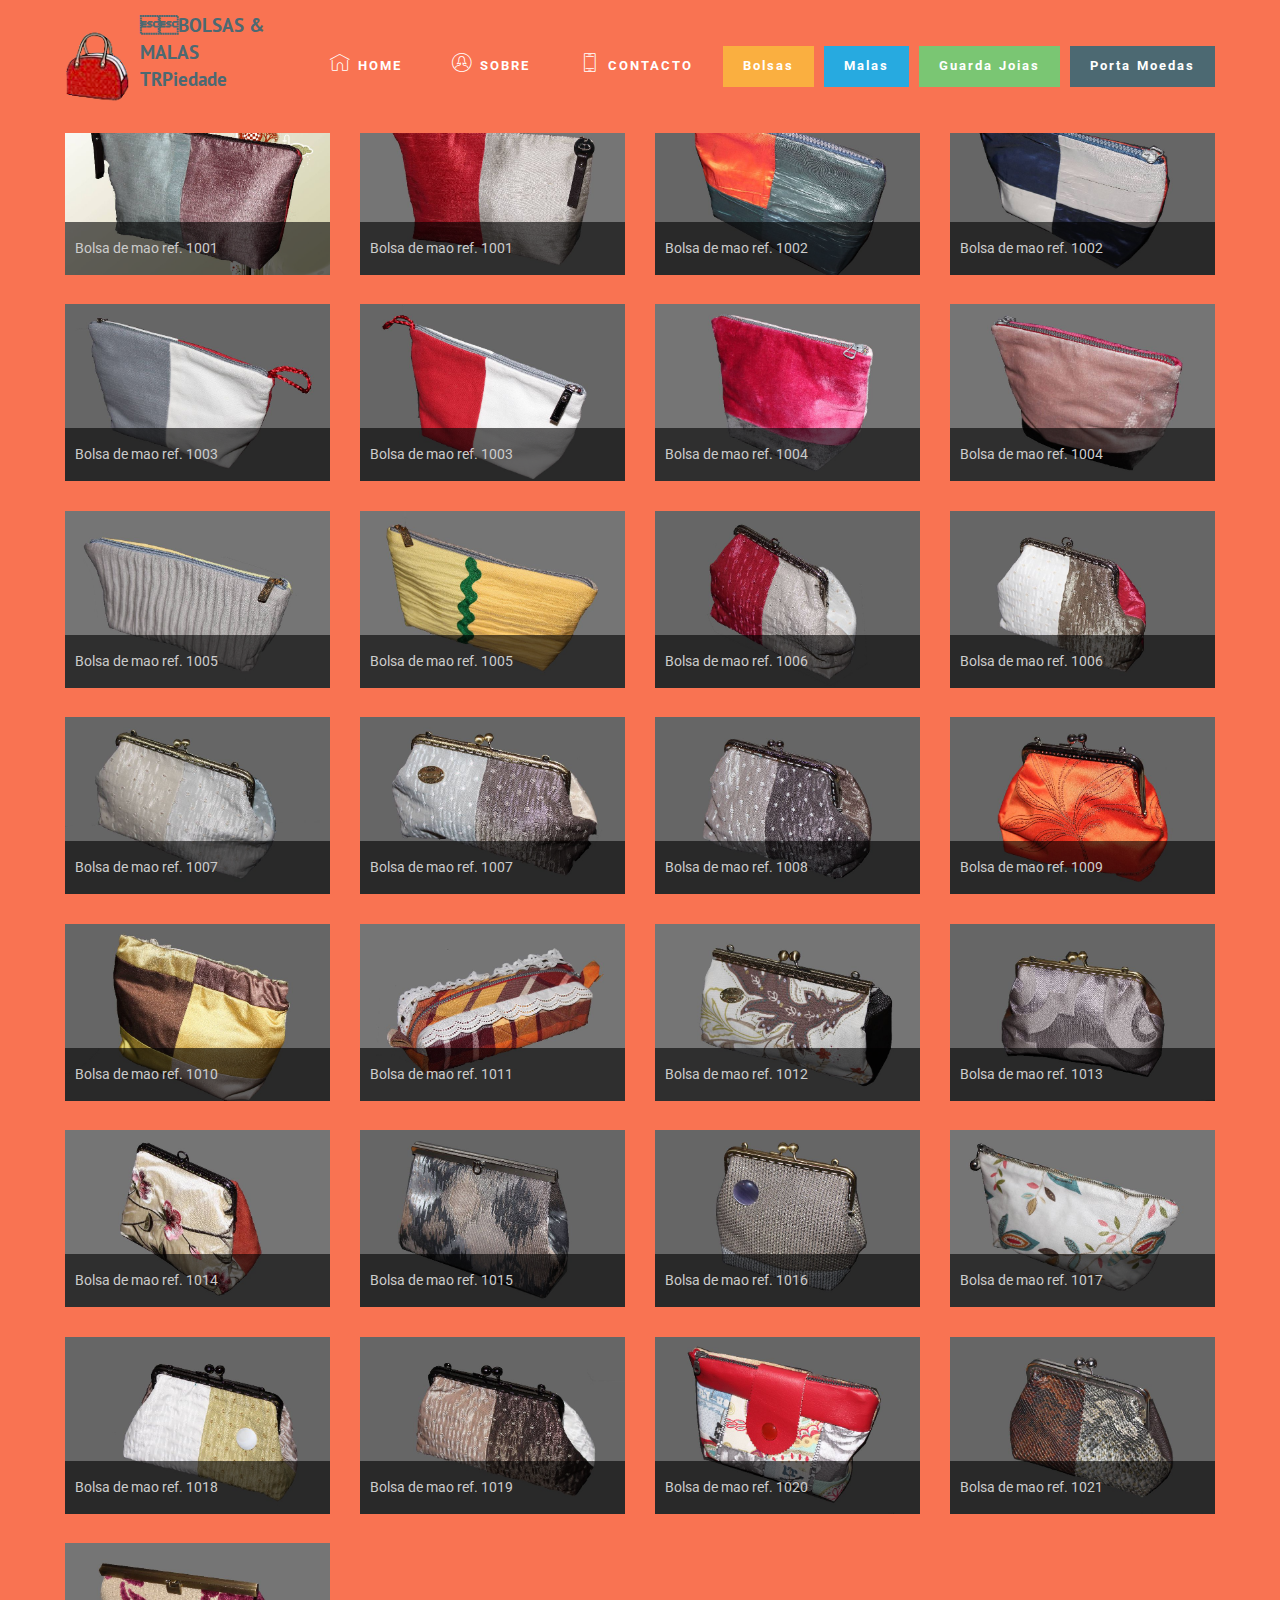
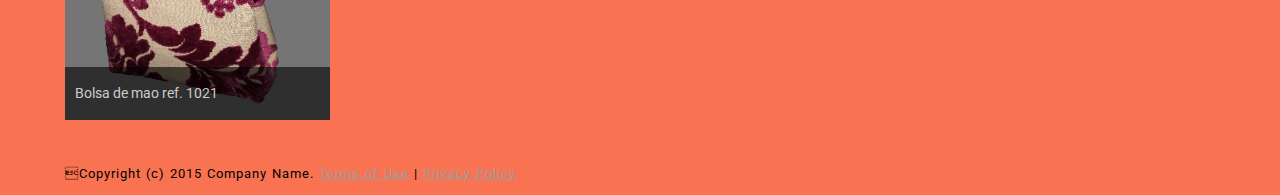
==== commit f0e66d0d: "create github pages" ====
--- a/page2.html
+++ b/page2.html
@@ -45,7 +45,7 @@
     </div>
 </section>
 
-<section class="engine"><a rel="external" href="https://mobirise.com">Mobirise</a></section><section class="mbr-gallery mbr-section mbr-section--no-padding mbr-after-navbar" id="gallery1-1i" style="background-color: rgb(249, 115, 82);">
+<section class="engine"><a rel="external" href="https://mobirise.com">Site Creator</a></section><section class="mbr-gallery mbr-section mbr-section--no-padding mbr-after-navbar" id="gallery1-1i" style="background-color: rgb(249, 115, 82);">
     <!-- Gallery -->
     <div class=" container mbr-gallery-layout-default" style="padding-top: 0px; padding-bottom: 31px;">
         <div>
@@ -59,7 +59,7 @@
                     </figcaption>
 
                     <a href="#lb-gallery1-1i" data-slide-to="0" data-toggle="modal">
-                        <img alt="" src="assets/images/ref-1001-1-2000x1333-800x533.jpg">
+                        <img alt="" src="assets/images/ref-1001-2-2000x1333-800x533.jpg">
                         <span class="icon glyphicon glyphicon-zoom-in"></span>
                     </a>
                 </div><div class="col-lg-3 col-md-4 col-sm-6 col-xs-12 mbr-gallery-item">
@@ -383,8 +383,8 @@
                 <div class="modal-body">
                     
                     <div class="carousel-inner">
-                        <div class="item">
-                            <img alt="" src="assets/images/ref-1001-1-2000x1333.jpg">
+                        <div class="item active">
+                            <img alt="" src="assets/images/ref-1001-2-2000x1333.jpg">
                         </div><div class="item">
                             <img alt="" src="assets/images/ref-2000x1333.jpg">
                         </div><div class="item">
@@ -439,7 +439,7 @@
                             <img alt="" src="assets/images/ref-29-2000x1333.jpg">
                         </div><div class="item">
                             <img alt="" src="assets/images/ref-30-2000x1333.jpg">
-                        </div><div class="item active">
+                        </div><div class="item">
                             <img alt="" src="assets/images/ref-31-2000x1333.jpg">
                         </div>
                     </div>
--- a/assets/mobirise/css/mbr-additional.css
+++ b/assets/mobirise/css/mbr-additional.css
@@ -5,6 +5,9 @@
 }
 #header1-12 P {
   color: #efefef;
+}
+#footer1-1k P {
+  color: #000000;
 }
 #ext_menu-37 .mbr-brand__name {
   font-size: 16px;
@@ -16,7 +19,7 @@
   background: #f97352;
 }
 #ext_menu-37 .mbr-navbar__hamburger {
-  color: #f97352;
+  color: #7c706b;
 }
 #ext_menu-37 .mbr-brand__name a {
   font-size: 19px;
@@ -29,8 +32,11 @@
 #ext_menu-13.mbr-navbar--stuck .mbr-navbar__section {
   background: #f97352;
 }
+#ext_menu-13 .mbr-navbar__section {
+  background: #f97352;
+}
 #ext_menu-13 .mbr-navbar__hamburger {
-  color: #7c7c7c;
+  color: #7c706b;
 }
 #ext_menu-13 .mbr-brand__name a {
   font-size: 19px;
@@ -46,8 +52,11 @@
 #ext_menu-13.mbr-navbar--stuck .mbr-navbar__section {
   background: #f97352;
 }
+#ext_menu-13 .mbr-navbar__section {
+  background: #f97352;
+}
 #ext_menu-13 .mbr-navbar__hamburger {
-  color: #7c7c7c;
+  color: #7c706b;
 }
 #ext_menu-13 .mbr-brand__name a {
   font-size: 19px;
@@ -61,10 +70,13 @@
   font-size: 16px;
 }
 #ext_menu-26.mbr-navbar--stuck .mbr-navbar__section {
-  background: #7c7c7c;
+  background: #f97352;
+}
+#ext_menu-26 .mbr-navbar__section {
+  background: #f97352;
 }
 #ext_menu-26 .mbr-navbar__hamburger {
-  color: #000000;
+  color: #7c706b;
 }
 #ext_menu-26 .mbr-brand__name a {
   font-size: 19px;
@@ -87,13 +99,13 @@
   font-size: 16px;
 }
 #ext_menu-37.mbr-navbar--stuck .mbr-navbar__section {
-  background: #f97352;
+  background: #eb6b56;
 }
 #ext_menu-37 .mbr-navbar__section {
-  background: #f97352;
+  background: #eb6b56;
 }
 #ext_menu-37 .mbr-navbar__hamburger {
-  color: #f97352;
+  color: #7c706b;
 }
 #ext_menu-37 .mbr-brand__name a {
   font-size: 19px;
@@ -113,10 +125,13 @@
   font-size: 16px;
 }
 #ext_menu-13.mbr-navbar--stuck .mbr-navbar__section {
-  background: #f97352;
+  background: #eb6b56;
+}
+#ext_menu-13 .mbr-navbar__section {
+  background: #eb6b56;
 }
 #ext_menu-13 .mbr-navbar__hamburger {
-  color: #7c7c7c;
+  color: #7c706b;
 }
 #ext_menu-13 .mbr-brand__name a {
   font-size: 19px;
@@ -136,7 +151,7 @@
   background: #f97352;
 }
 #ext_menu-13 .mbr-navbar__hamburger {
-  color: #7c7c7c;
+  color: #7c706b;
 }
 #ext_menu-13 .mbr-brand__name a {
   font-size: 19px;
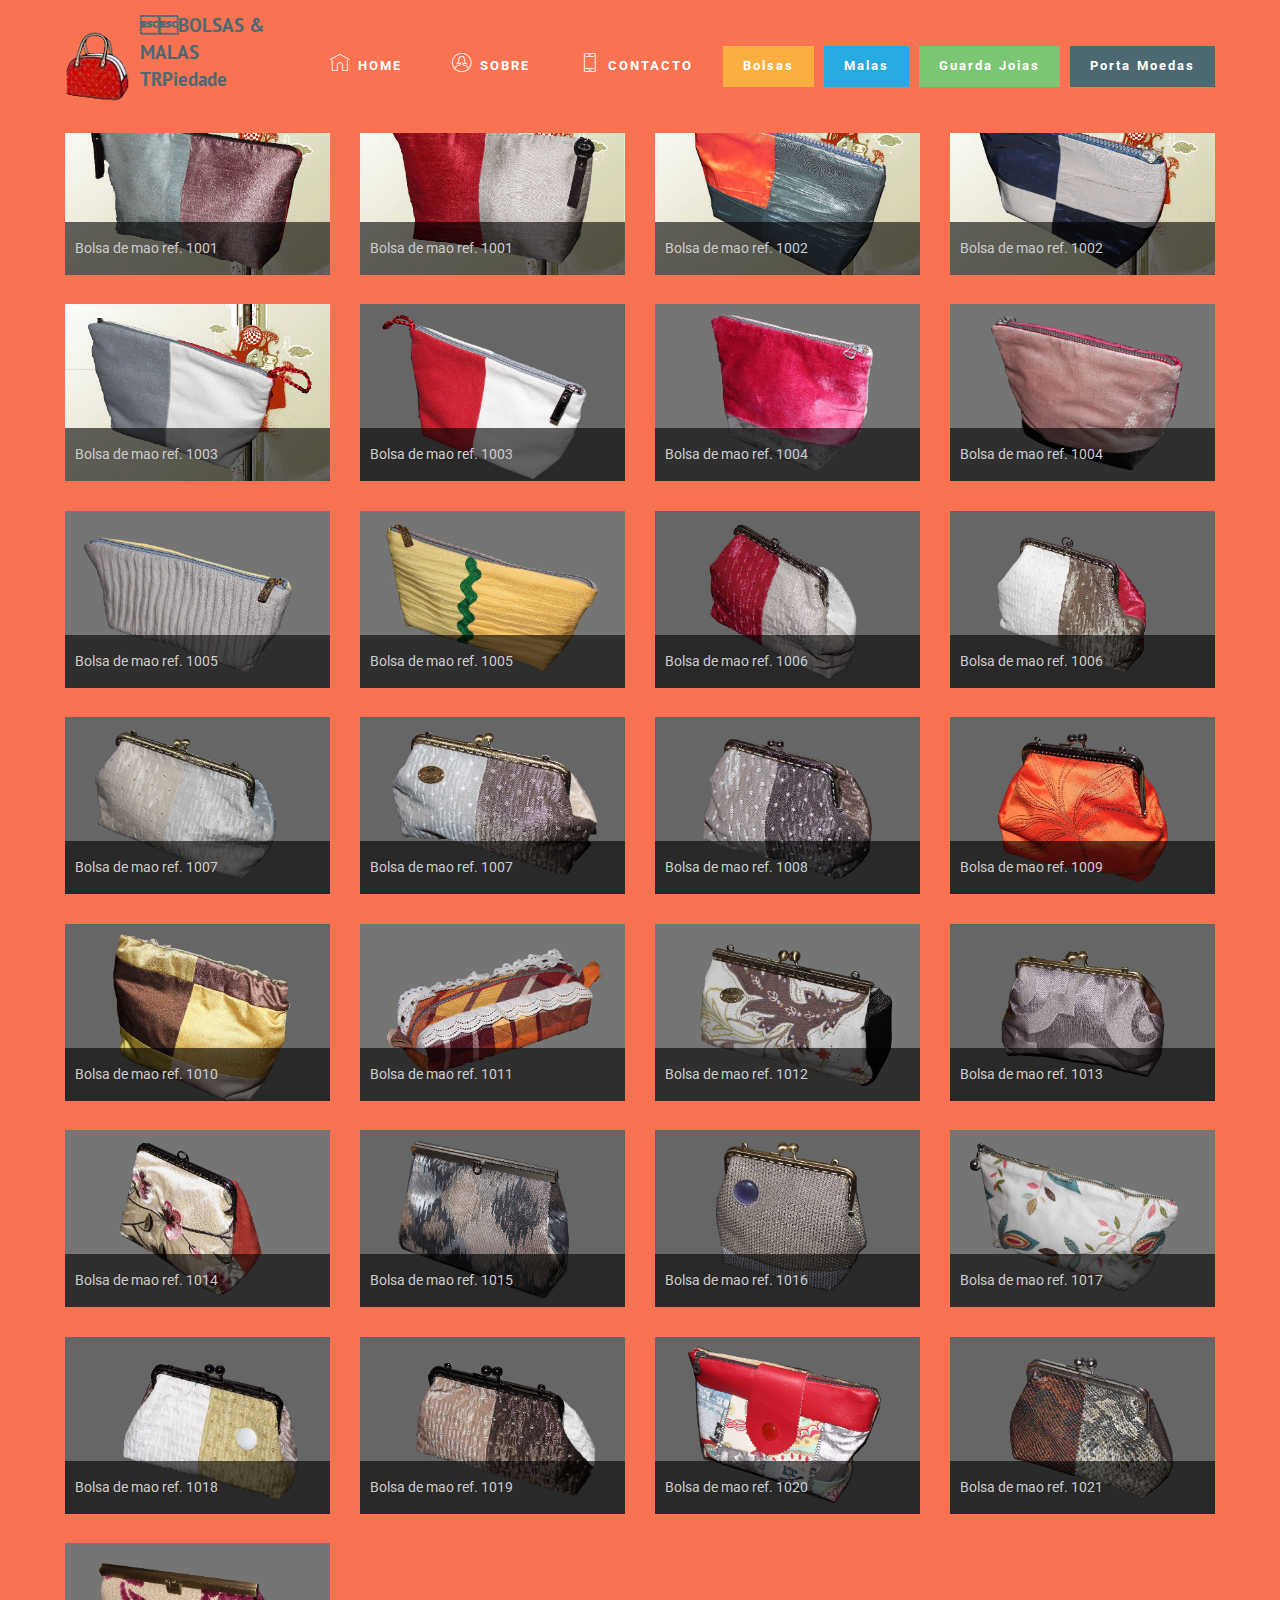
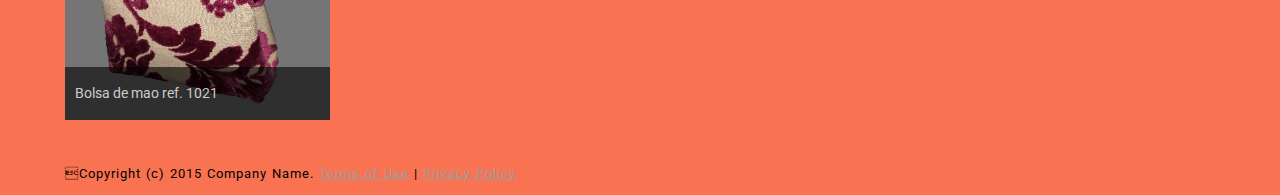
==== commit 45f46674: "create github pages" ====
--- a/page2.html
+++ b/page2.html
@@ -45,7 +45,7 @@
     </div>
 </section>
 
-<section class="engine"><a rel="external" href="https://mobirise.com">Site Creator</a></section><section class="mbr-gallery mbr-section mbr-section--no-padding mbr-after-navbar" id="gallery1-1i" style="background-color: rgb(249, 115, 82);">
+<section class="engine"><a rel="external" href="https://mobirise.com">Web Generator</a></section><section class="mbr-gallery mbr-section mbr-section--no-padding mbr-after-navbar" id="gallery1-1i" style="background-color: rgb(249, 115, 82);">
     <!-- Gallery -->
     <div class=" container mbr-gallery-layout-default" style="padding-top: 0px; padding-bottom: 31px;">
         <div>
@@ -70,7 +70,7 @@
                     </figcaption>
 
                     <a href="#lb-gallery1-1i" data-slide-to="1" data-toggle="modal">
-                        <img alt="" src="assets/images/ref-2000x1333-800x533.jpg">
+                        <img alt="" src="assets/images/ref-49-2000x1333-800x533.jpg">
                         <span class="icon glyphicon glyphicon-zoom-in"></span>
                     </a>
                 </div><div class="col-lg-3 col-md-4 col-sm-6 col-xs-12 mbr-gallery-item">
@@ -81,7 +81,7 @@
                     </figcaption>
 
                     <a href="#lb-gallery1-1i" data-slide-to="2" data-toggle="modal">
-                        <img alt="" src="assets/images/ref-1002-2000x1333-800x533.jpg">
+                        <img alt="" src="assets/images/ref-1002-1-2000x1333-800x533.jpg">
                         <span class="icon glyphicon glyphicon-zoom-in"></span>
                     </a>
                 </div><div class="col-lg-3 col-md-4 col-sm-6 col-xs-12 mbr-gallery-item">
@@ -92,7 +92,7 @@
                     </figcaption>
 
                     <a href="#lb-gallery1-1i" data-slide-to="3" data-toggle="modal">
-                        <img alt="" src="assets/images/ref-11-2000x1333-800x533.jpg">
+                        <img alt="" src="assets/images/ref-50-2000x1333-800x533.jpg">
                         <span class="icon glyphicon glyphicon-zoom-in"></span>
                     </a>
                 </div><div class="col-lg-3 col-md-4 col-sm-6 col-xs-12 mbr-gallery-item">
@@ -103,7 +103,7 @@
                     </figcaption>
 
                     <a href="#lb-gallery1-1i" data-slide-to="4" data-toggle="modal">
-                        <img alt="" src="assets/images/ref-1003-2000x1333-800x533.jpg">
+                        <img alt="" src="assets/images/ref-1003-1-2000x1333-800x533.jpg">
                         <span class="icon glyphicon glyphicon-zoom-in"></span>
                     </a>
                 </div><div class="col-lg-3 col-md-4 col-sm-6 col-xs-12 mbr-gallery-item">
@@ -383,16 +383,16 @@
                 <div class="modal-body">
                     
                     <div class="carousel-inner">
-                        <div class="item active">
+                        <div class="item">
                             <img alt="" src="assets/images/ref-1001-2-2000x1333.jpg">
                         </div><div class="item">
-                            <img alt="" src="assets/images/ref-2000x1333.jpg">
-                        </div><div class="item">
-                            <img alt="" src="assets/images/ref-1002-2000x1333.jpg">
-                        </div><div class="item">
-                            <img alt="" src="assets/images/ref-11-2000x1333.jpg">
-                        </div><div class="item">
-                            <img alt="" src="assets/images/ref-1003-2000x1333.jpg">
+                            <img alt="" src="assets/images/ref-49-2000x1333.jpg">
+                        </div><div class="item">
+                            <img alt="" src="assets/images/ref-1002-1-2000x1333.jpg">
+                        </div><div class="item">
+                            <img alt="" src="assets/images/ref-50-2000x1333.jpg">
+                        </div><div class="item active">
+                            <img alt="" src="assets/images/ref-1003-1-2000x1333.jpg">
                         </div><div class="item">
                             <img alt="" src="assets/images/ref-12-2000x1333.jpg">
                         </div><div class="item">
